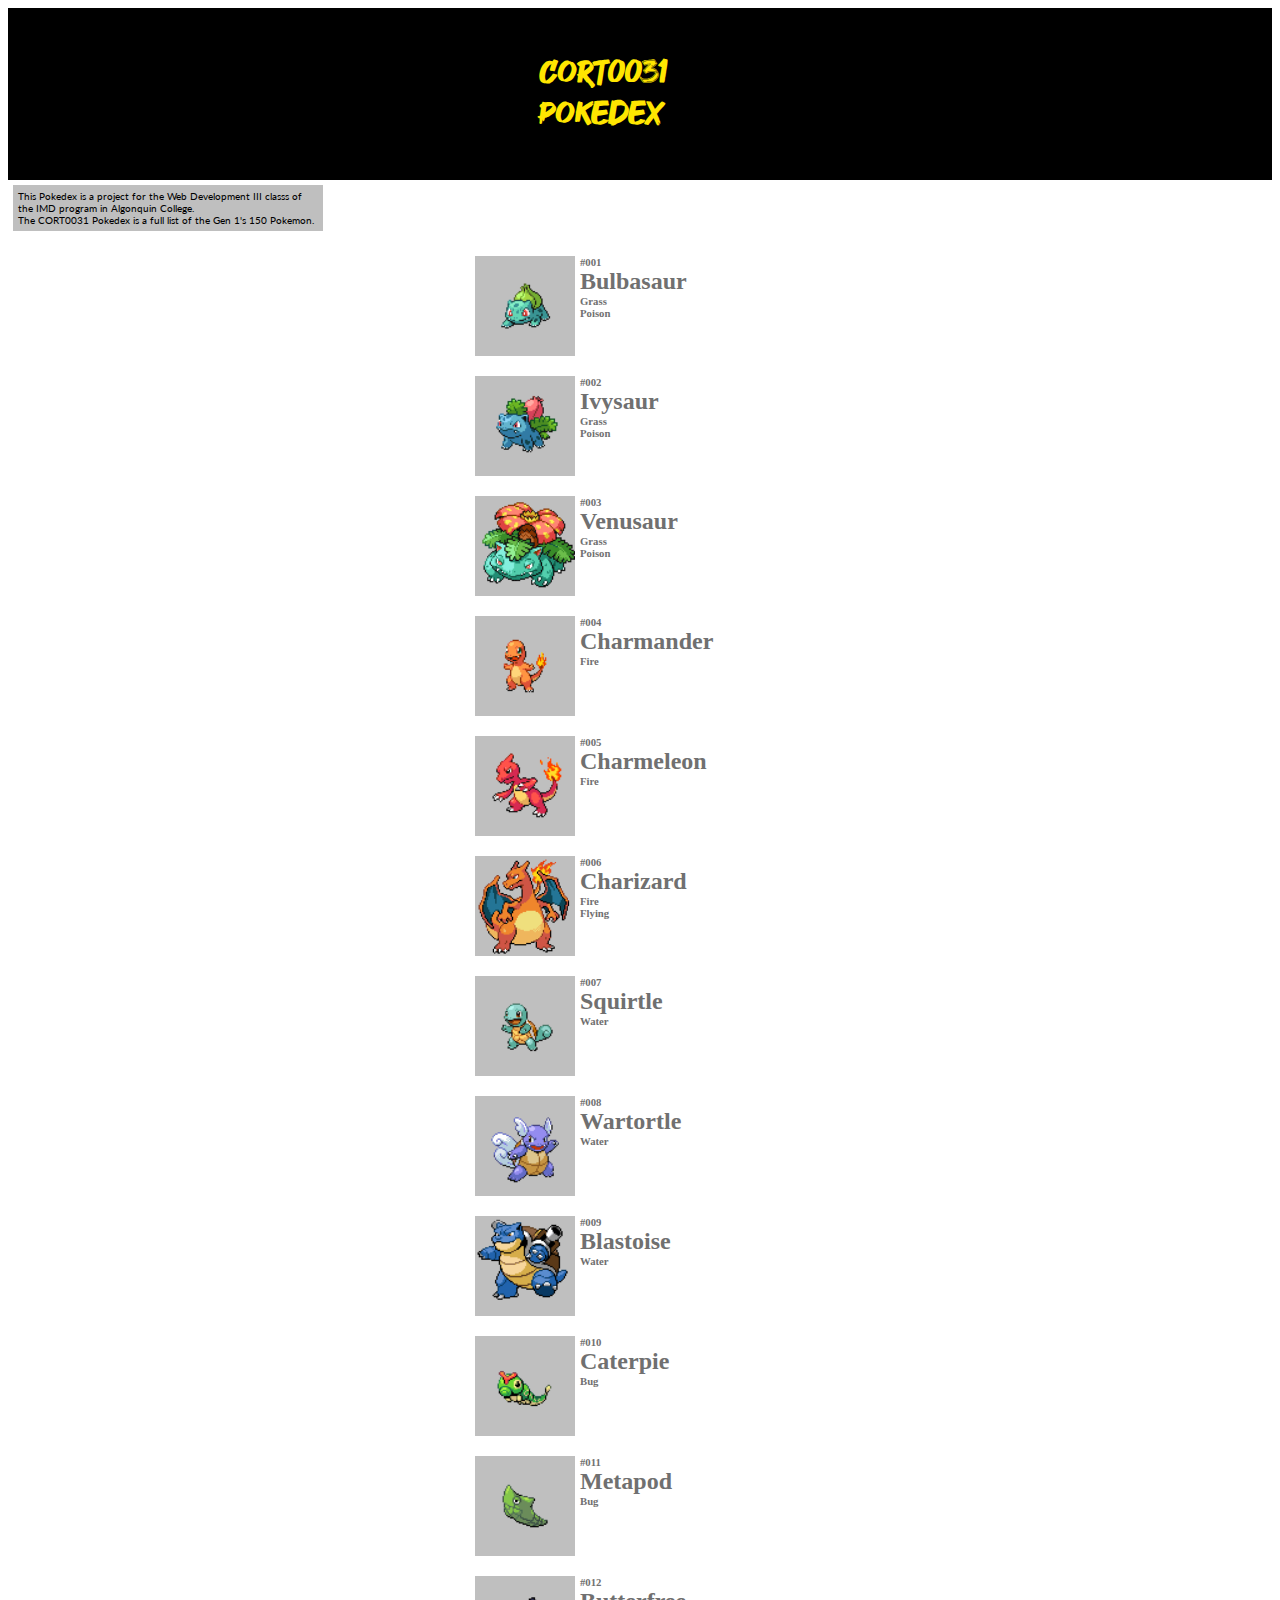
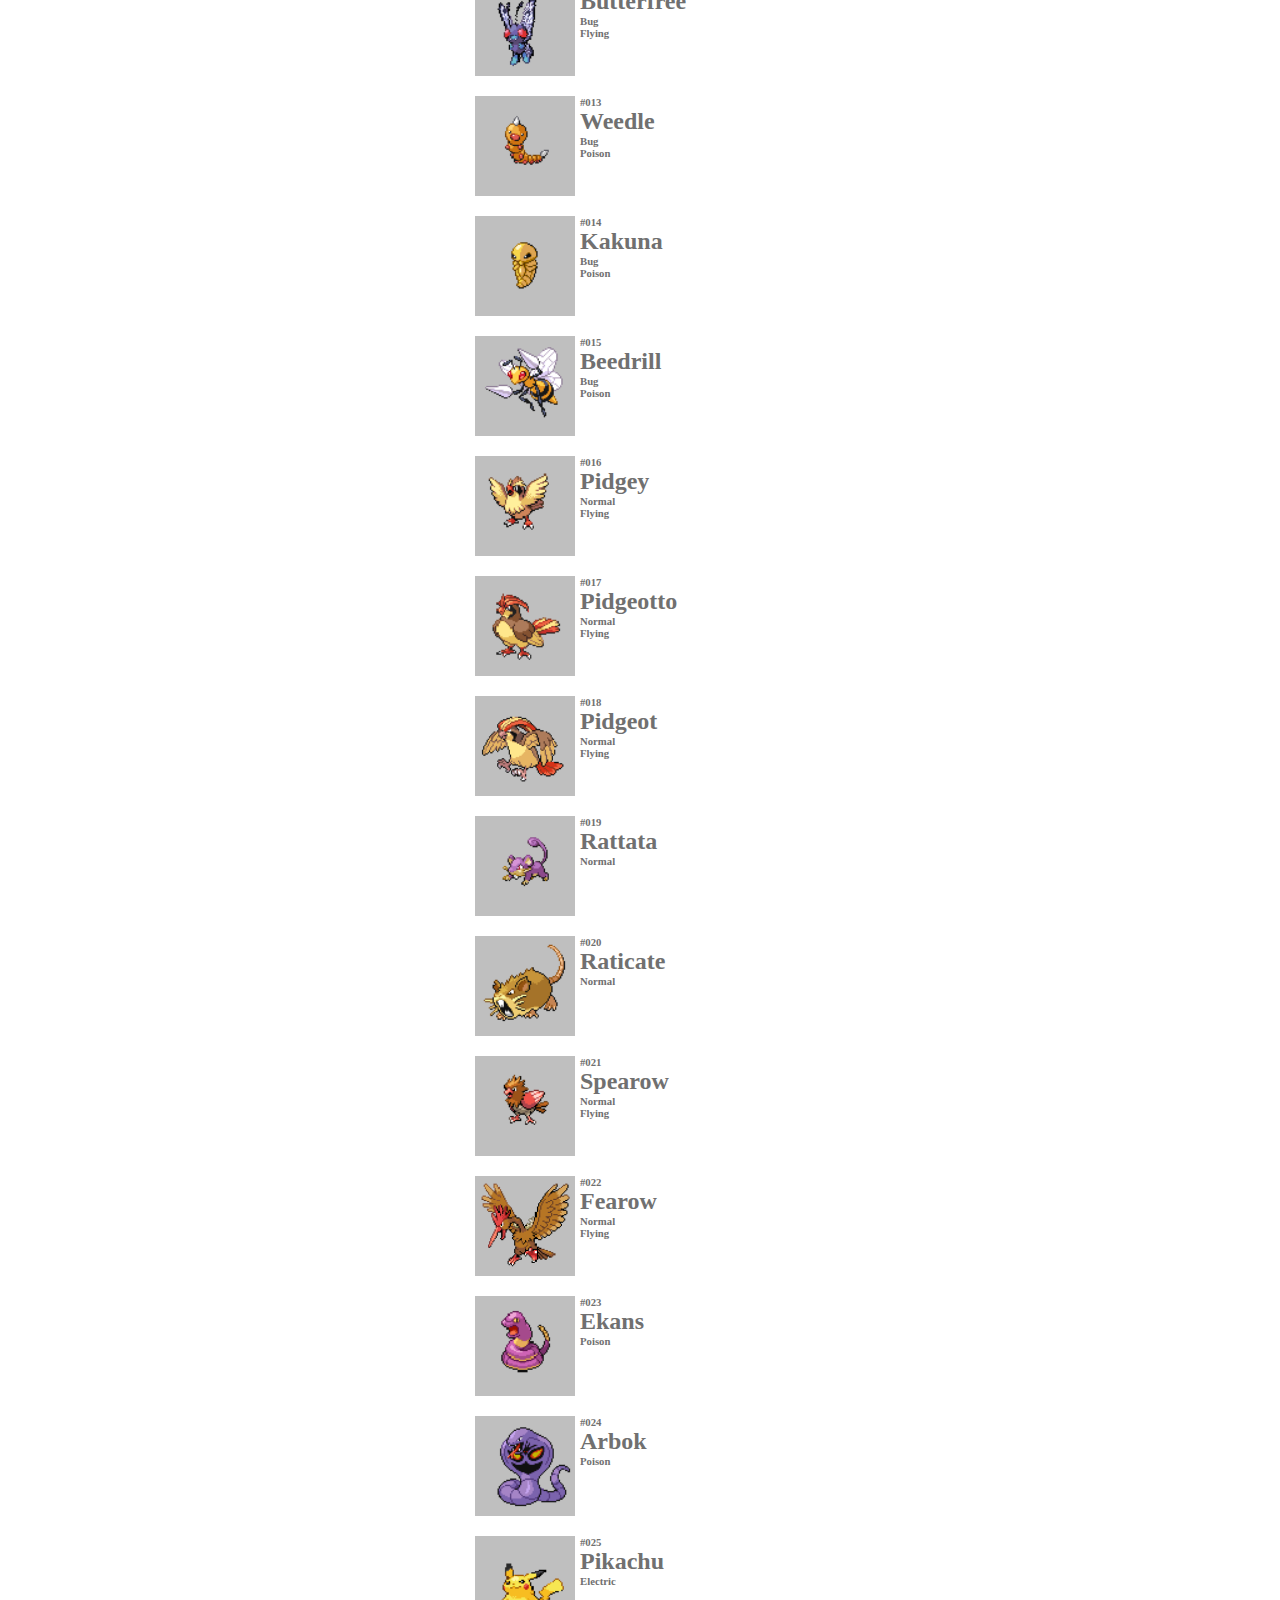
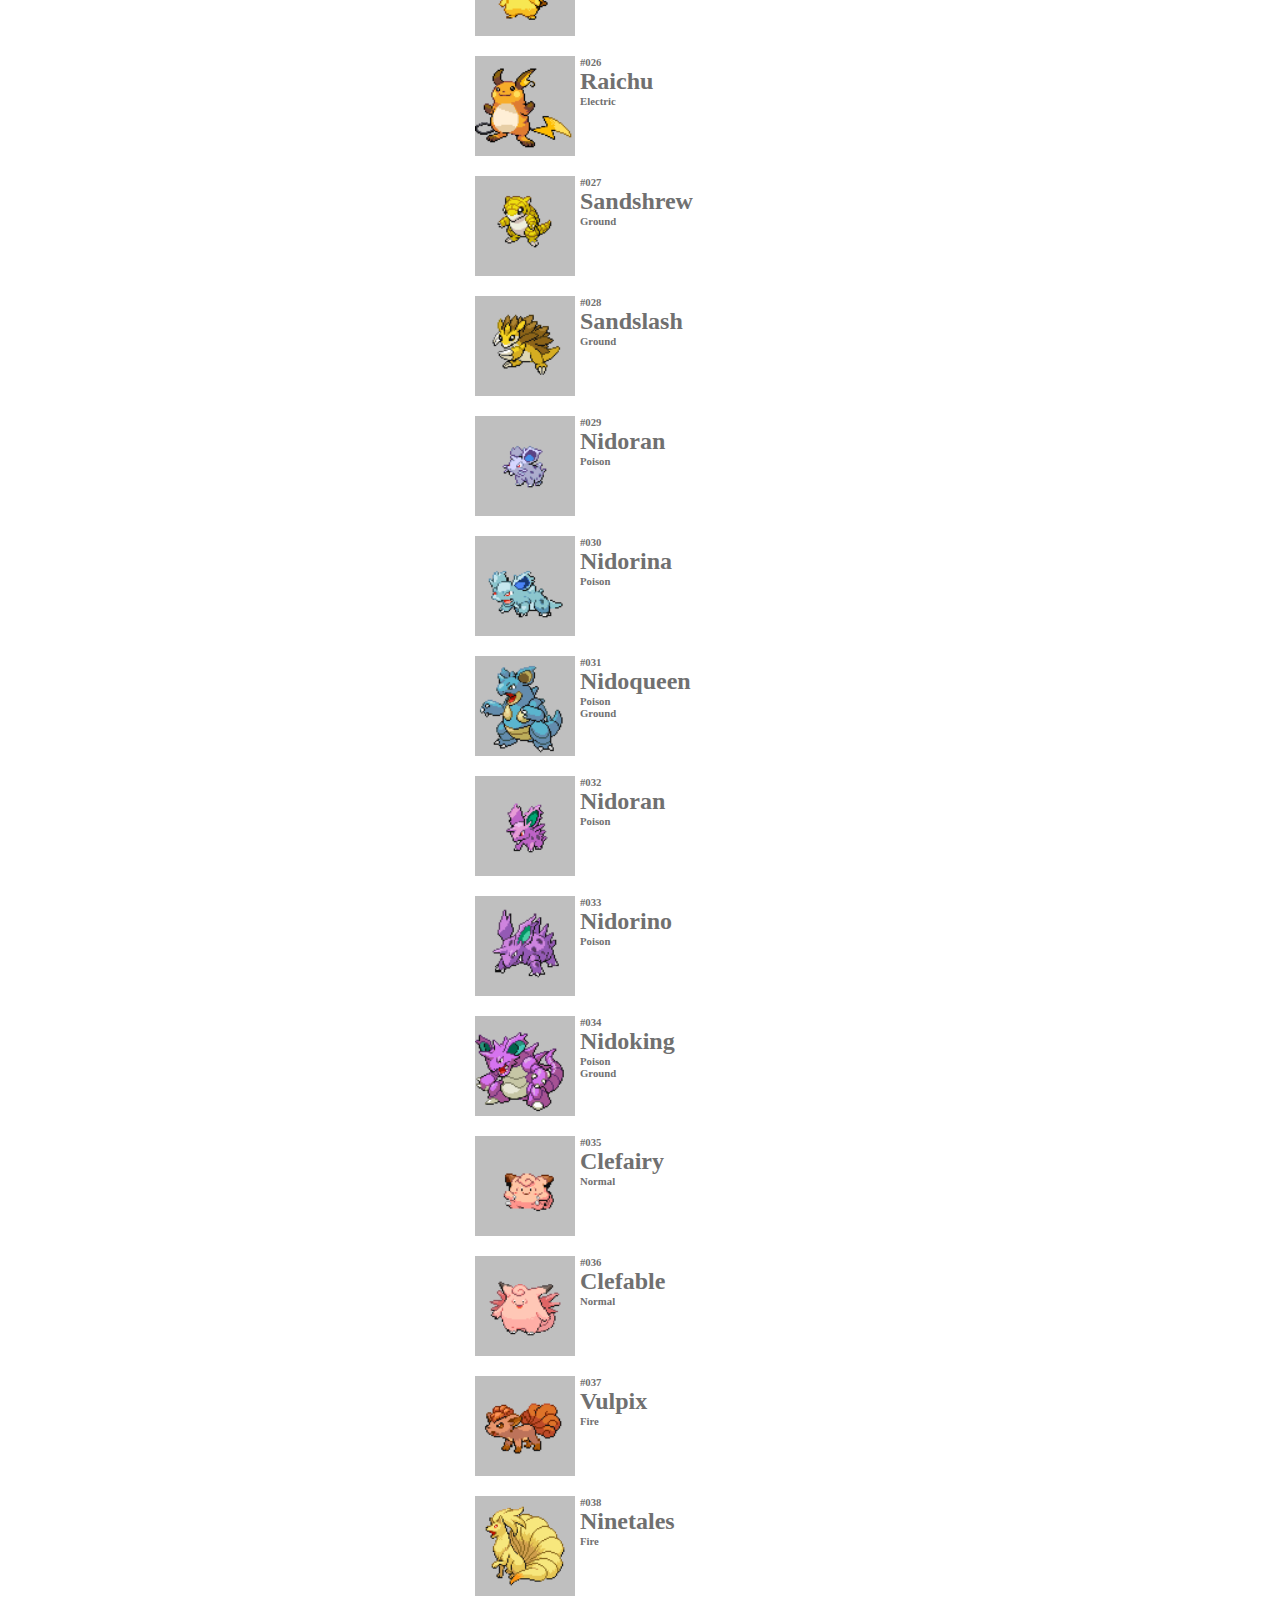
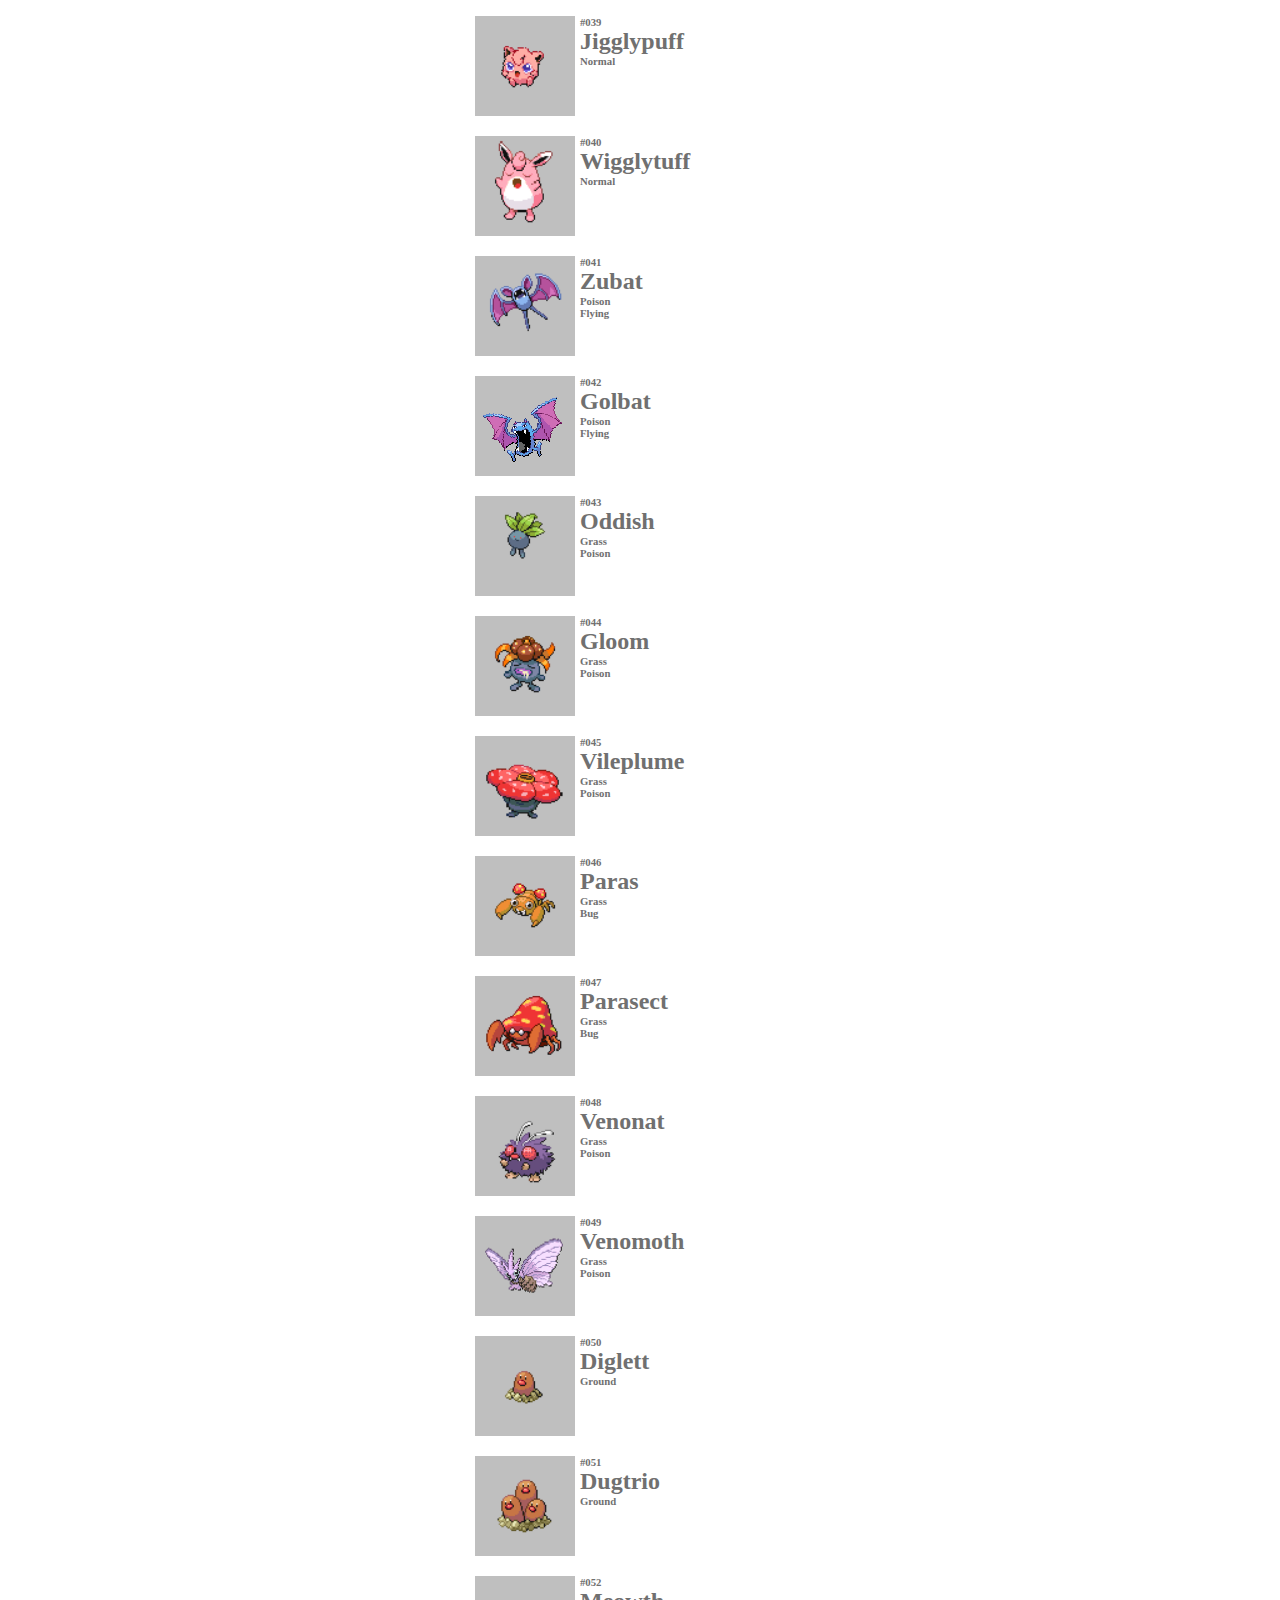
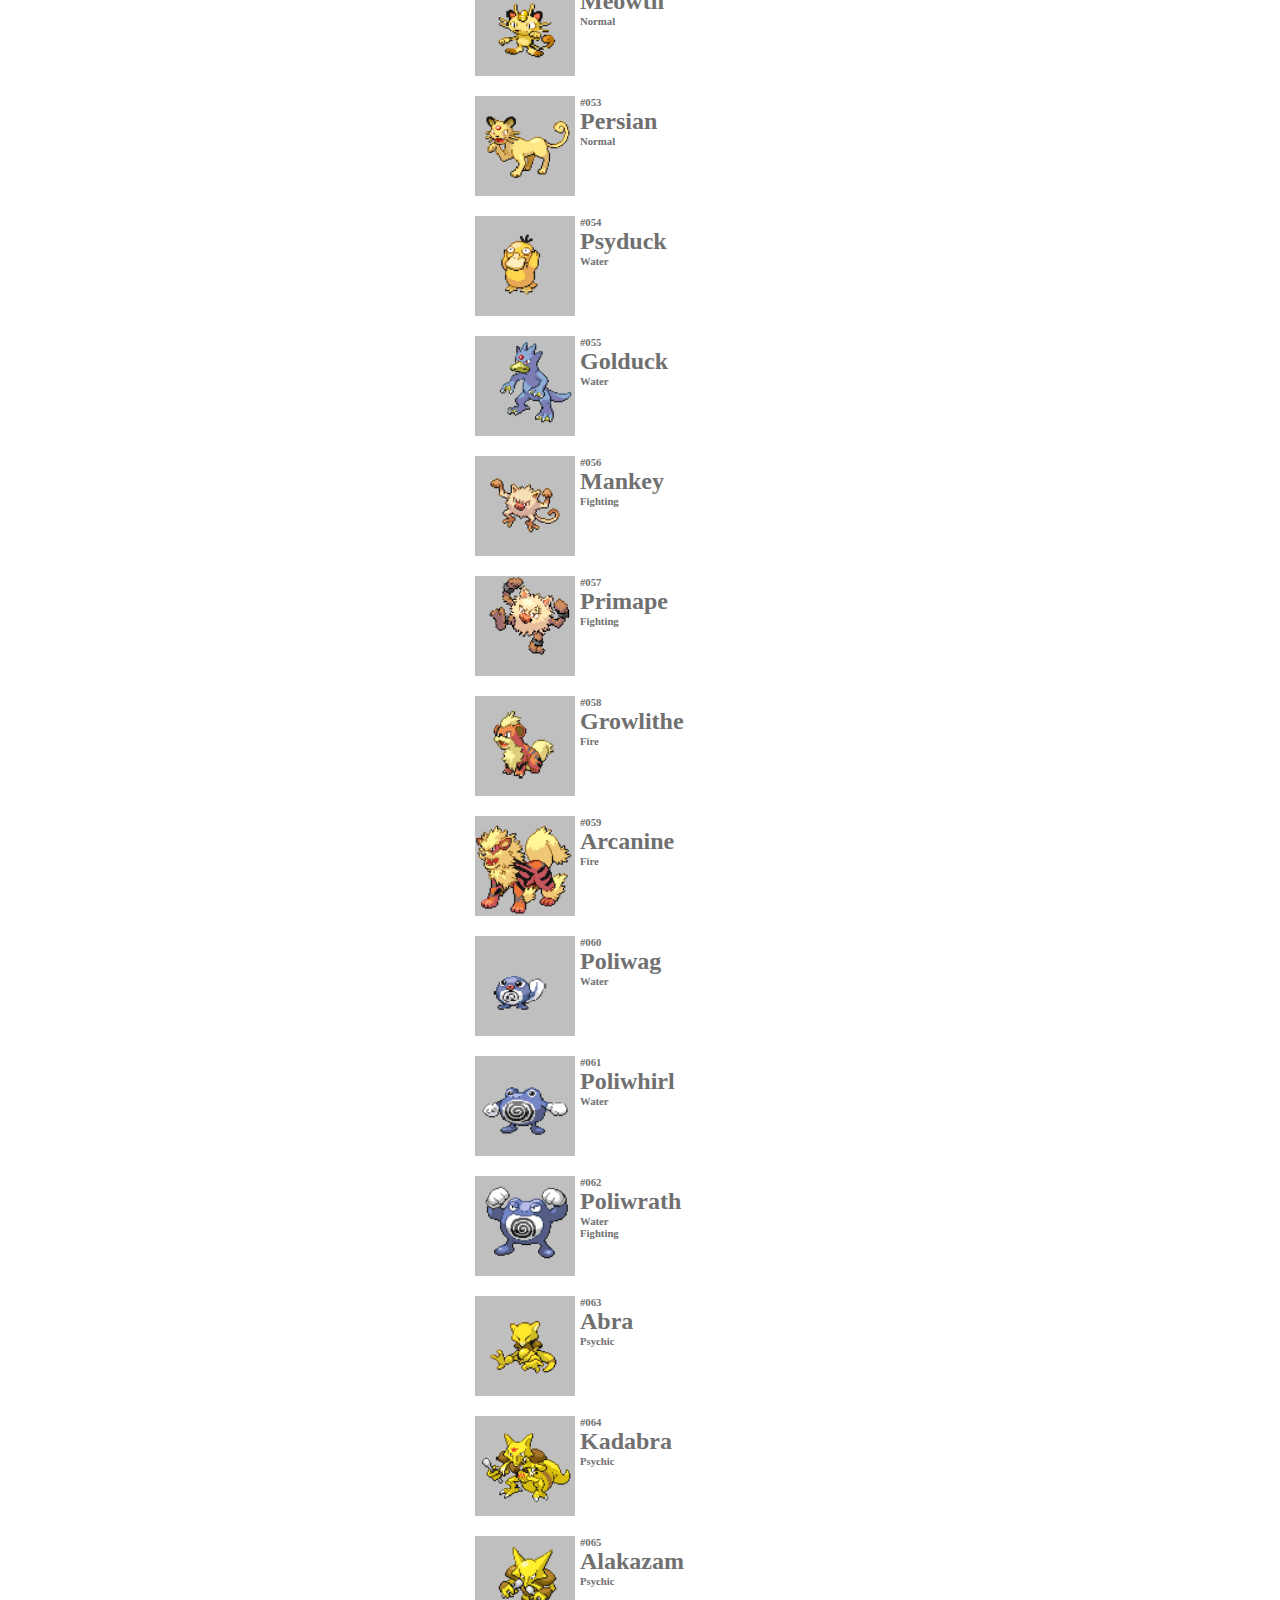
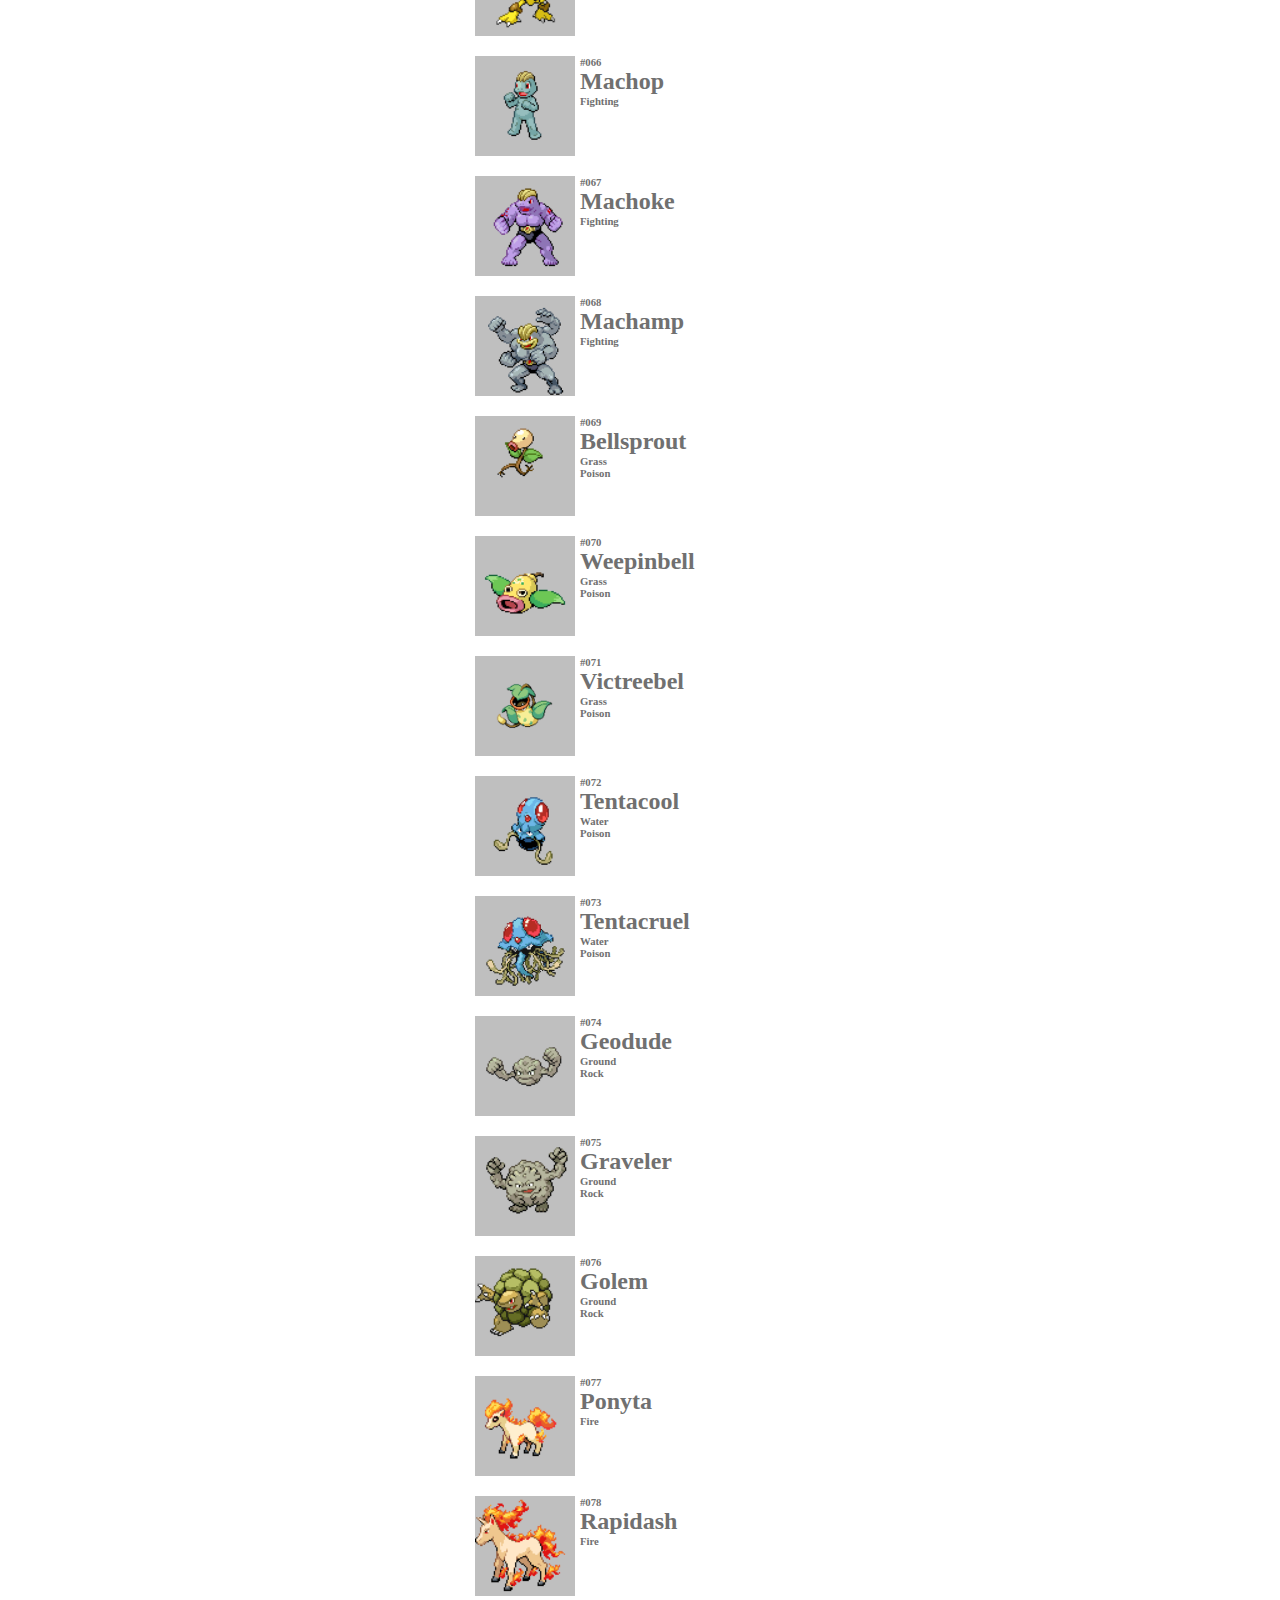
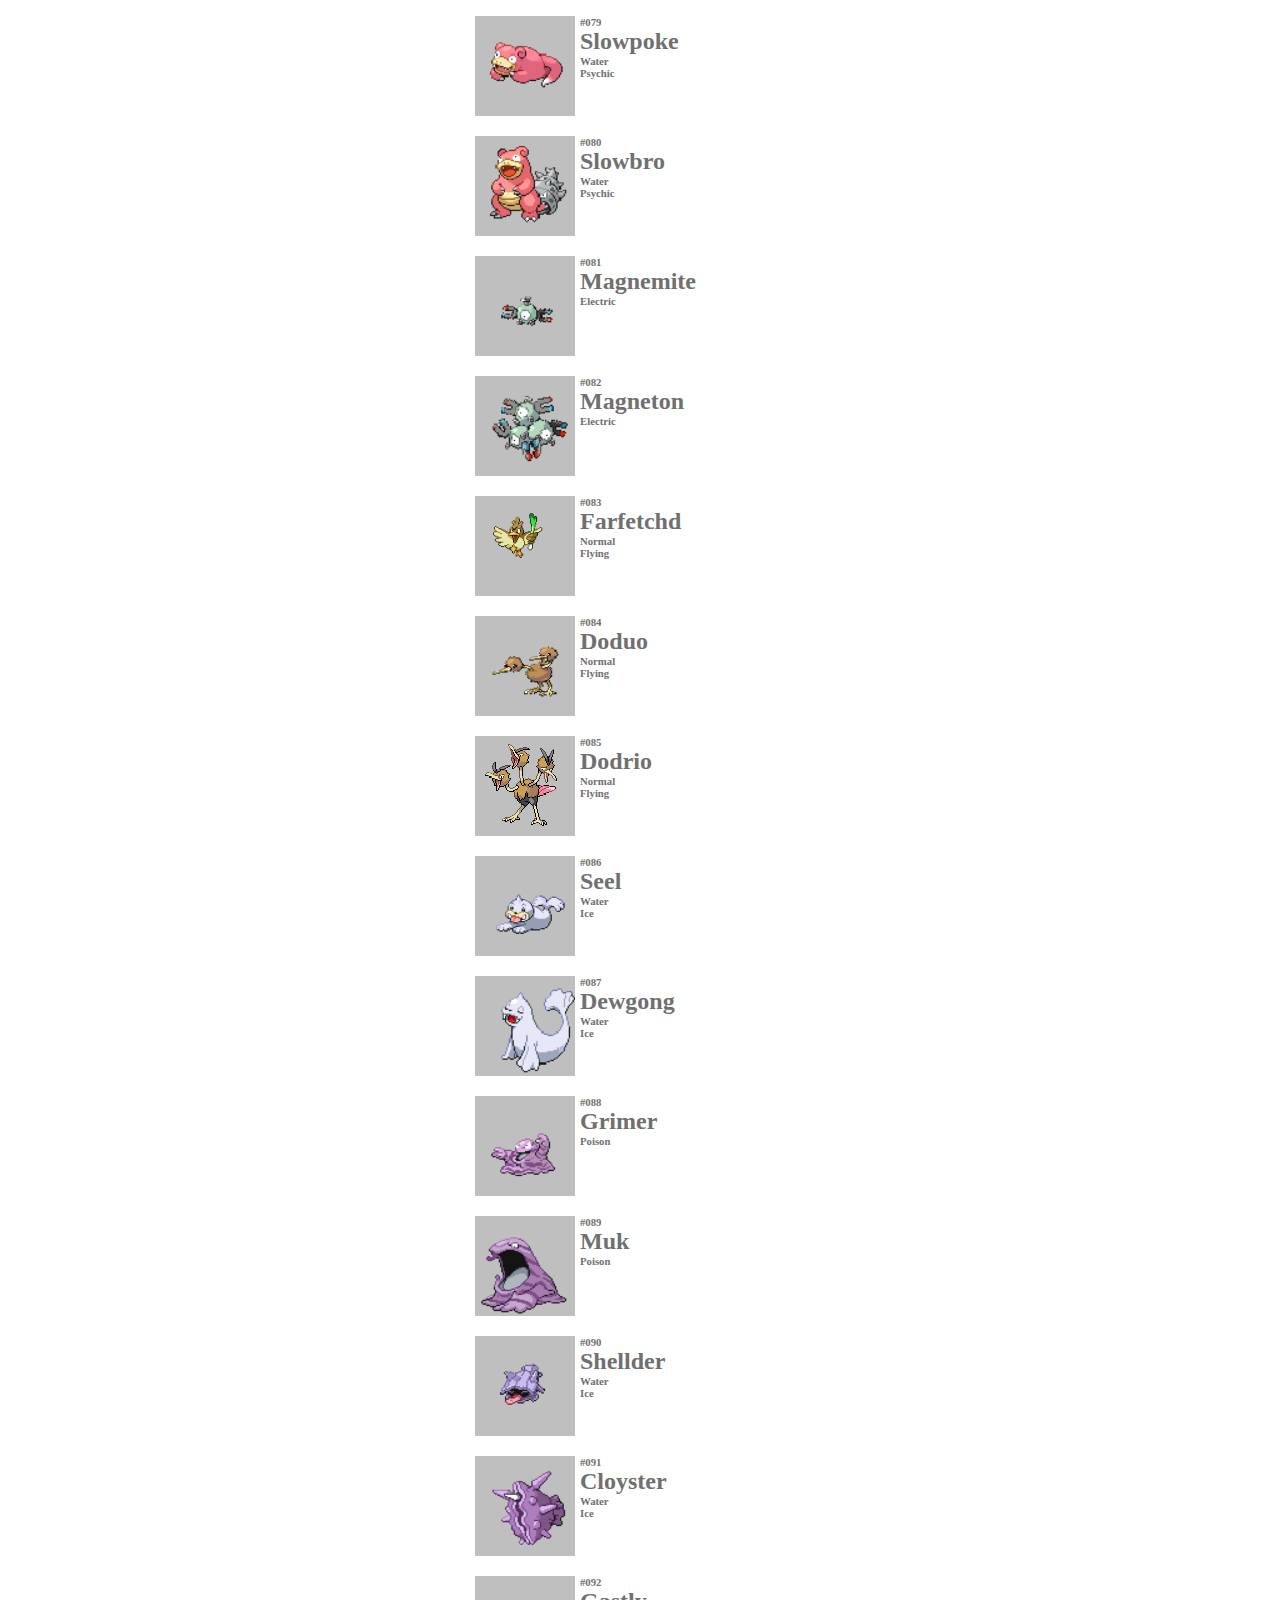
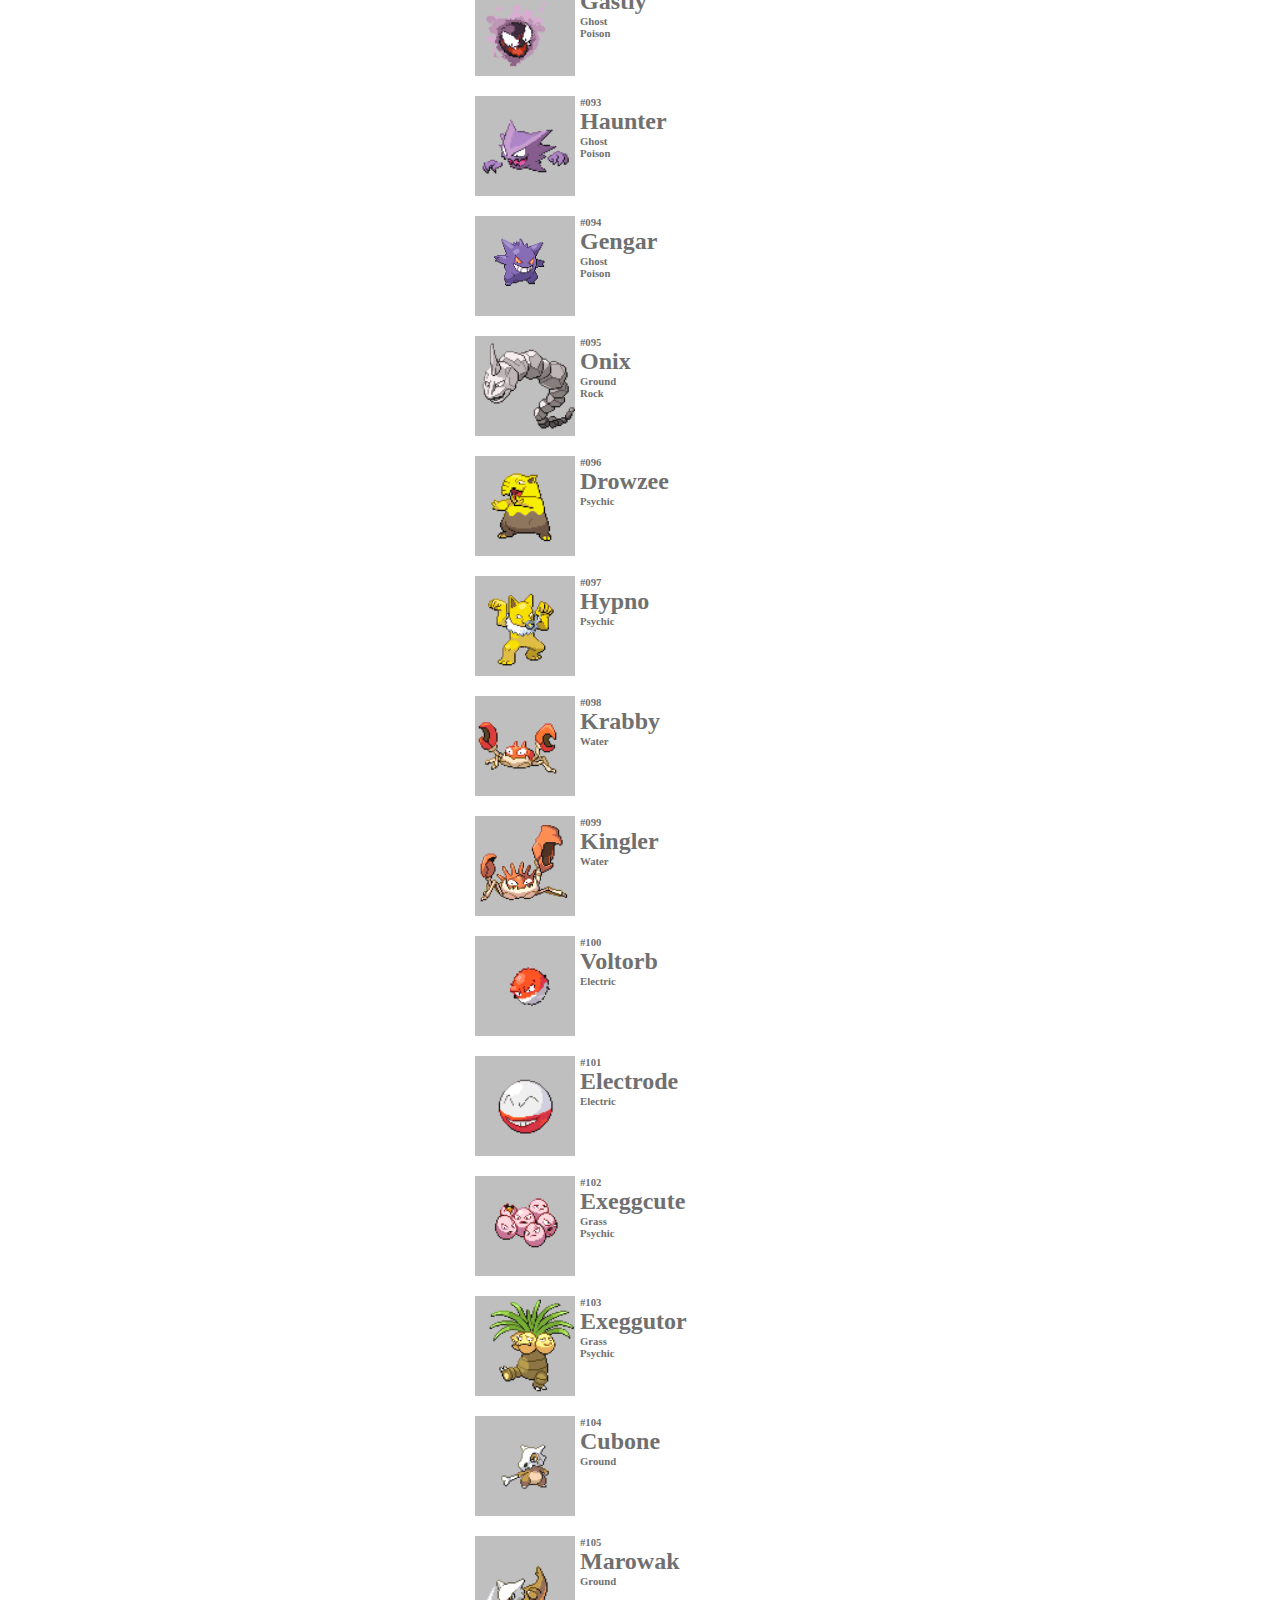
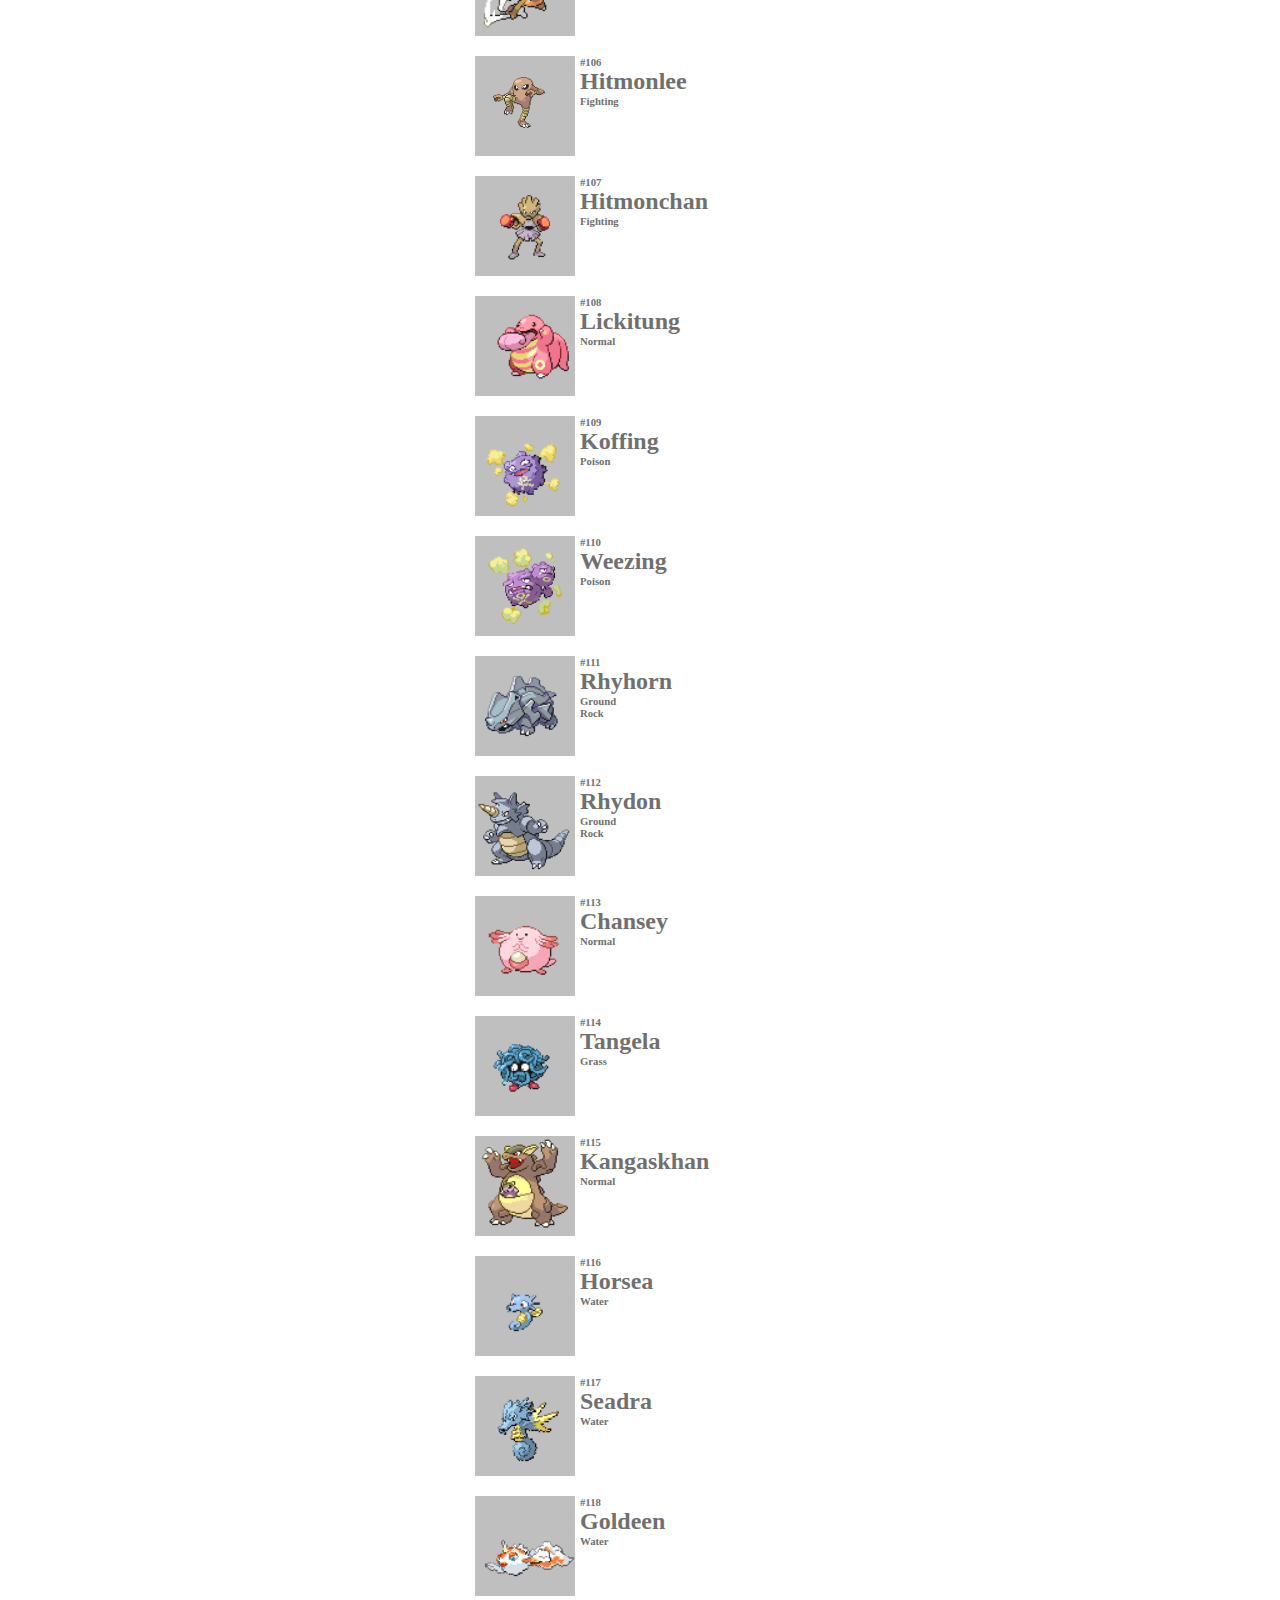
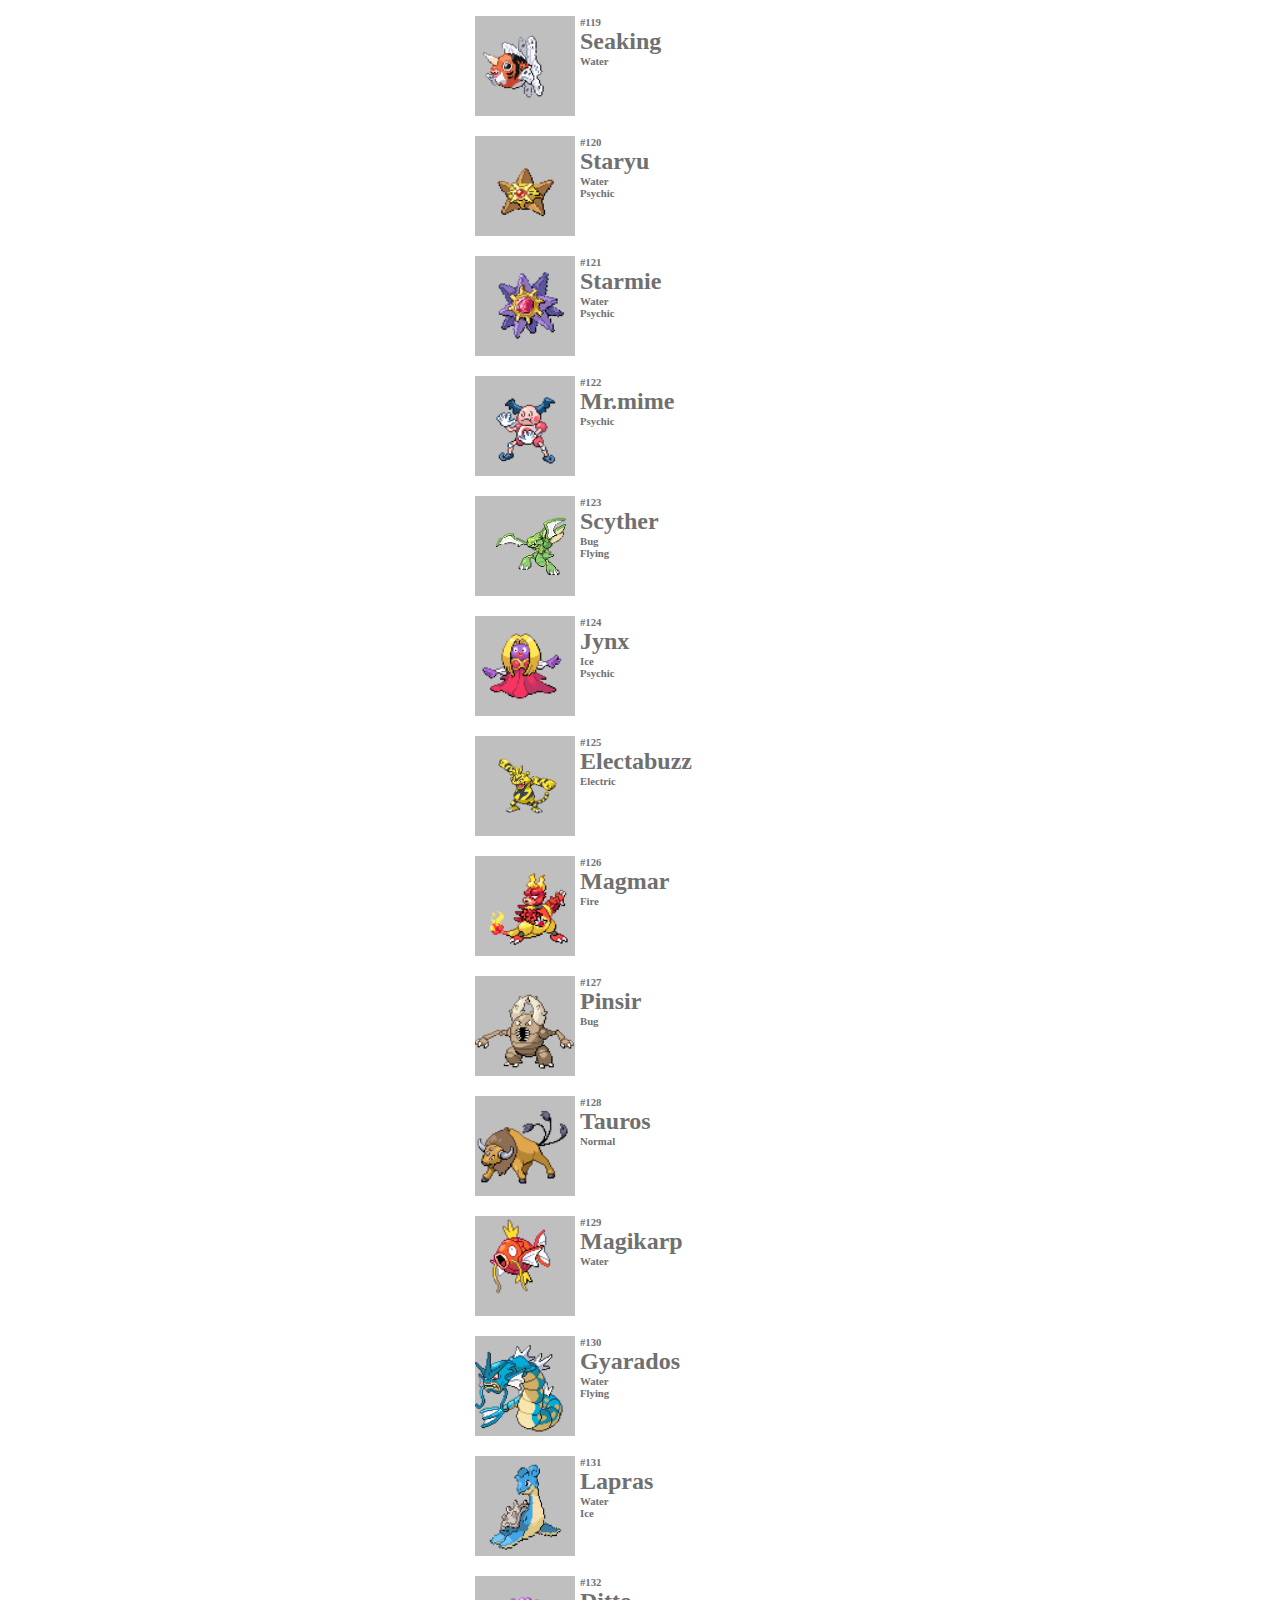
==== index.html @ 5df8dcc9 "adds images, styling and loops" ====
<!DOCTYPE html>
<html lang="en">
<head>
    <meta charset="utf-8">
    <meta name="viewport" content="width=device-width, initial-scale=1">
    <meta http-equiv="X-UA-Compatible" content="IE=edge">
    <meta name="viewport" content="width=device-width, initial-scale=1.0">
    <link rel="stylesheet" href="css/styles.css">
    <link href="https://cdn.jsdelivr.net/npm/bootstrap@5.1.3/dist/css/bootstrap.min.css" rel="stylesheet" integrity="sha384-1BmE4kWBq78iYhFldvKuhfTAU6auU8tT94WrHftjDbrCEXSU1oBoqyl2QvZ6jIW3" crossorigin="anonymous">
    <link rel="preconnect" href="https://fonts.googleapis.com">
    <link rel="preconnect" href="https://fonts.gstatic.com" crossorigin>
    <link href="https://fonts.googleapis.com/css2?family=Lato:ital,wght@0,300;0,400;0,900;1,900&display=swap" rel="stylesheet">
    <title>MTM6302 CAPSTONE PROJECT</title>
</head>
<body>
    <nav>
        <h1 class="text-center banner-text display-3">CORT0031 POKEDEX</h1>
    </nav>

    <p class="project-info">This Pokedex is a project for the Web Development III classs of the IMD program in Algonquin College.<br>The CORT0031 Pokedex is a full list of the Gen 1's 150 Pokemon.</p>

    <div id="pokemon-container">
        <div class="image-container">
            <a href="pokemon-page.html"><img src="pokedex/sprites-only/0001 sp.png" alt="bulbasaur"></a>
        </div>
        <div class="info-container">
            <h6>#001</h6>
            <a href="pokemon-page.html"><h2>Bulbasaur</h2></a>
            <h6 class="type-1">Grass</h6>
            <h6 class="type-2">Poison</h6>
        </div>
    </div>

    <div class="container text-center py-3">
        <div class="row">
            <div class="col align-self-center">
                <button type="button" class="btn btn-dark">Load more Pokemon</button>
            </div>
        </div>
    </div>
    
    <footer class="py-5 text-center">All content & design, copyright CORT0031 Pokedex, 2023. Pokemon images and names, copyright 1995-2023 Nintendo/Gamefreak.</footer>
    <script src="https://cdn.jsdelivr.net/npm/@popperjs/core@2.10.2/dist/umd/popper.min.js" integrity="sha384-7+zCNj/IqJ95wo16oMtfsKbZ9ccEh31eOz1HGyDuCQ6wgnyJNSYdrPa03rtR1zdB" crossorigin="anonymous"></script>
    <script src="https://cdn.jsdelivr.net/npm/bootstrap@5.1.3/dist/js/bootstrap.min.js" integrity="sha384-QJHtvGhmr9XOIpI6YVutG+2QOK9T+ZnN4kzFN1RtK3zEFEIsxhlmWl5/YESvpZ13" crossorigin="anonymous"></script>
    <script src="script.js"></script>
    
</body>
</html>
---- css/styles.css ----
@font-face {
    font-family: 'goodbrush';
    src: url(fonts/goodbrush.ttf);
}
nav{
    background-color: black;
}

h1{
    font-family: goodbrush;
    color: #FFE600;
    background-color: black;
    padding-top: 45px;
    padding-bottom: 45px;
    margin-bottom: 0px;
    max-width: 200px;
    margin: auto;
}

.project-info {
    background-color: #BFBFBF;
    font-size: 10px;
    font-family: 'Lato', sans-serif;
    padding: 5px;
    margin: 5px;
    max-width: 300px;
}

#pokemon-container{
    padding: 10px;
    margin: auto;
    display: flex;
    flex-wrap: wrap;
    width: 350px;
    color: #707070;
}

a:link {
    text-decoration: none;
    color: #707070;

}
a:visited {
    text-decoration: none;
    color: #707070;
    
}

#pokemon-container h2,h6{
    padding: 0px;
    margin: 0px;
    margin-bottom: 0;
    padding-left: 5px;
}

.image-container {
    background-color: #BFBFBF;
    width: 100px;
    height: 100px;
}
.image-container img {
    height: 100px;
    width: 100px;
}

/* pokedex entry styles */

.pokemon-id{
    margin: auto;
    text-align: center;
}
.artwork{
    background-color: #BFBFBF;
    width: 300px;
    height: 300px;

}
.artwork img {
    width: 300px;
}

.catch {
    margin: auto;
    max-width: 150px;
    padding-top: 15px;
    padding-bottom: 15px;
}

.types-entry{
    padding-top: 10px;
    padding-bottom: 10px;
    margin: auto;
    max-width: 170px;
}

.species{
    background-color: #BFBFBF;
    padding-top: 10px;
    padding-bottom: 10px;
    margin: auto;
    max-width: 300px;
}

.species h3{
    color: white;
}

.stats{
    background-color: #BFBFBF;
    margin: auto;
    max-width: 300px;
    padding-top: 15px;
    padding-bottom: 15px;
    margin-top: 15px;
    margin-bottom: 15px;
}

.stats h3{
    padding-left: 15px;

}

.stats img{
    margin: auto;
    max-width: 280px;
    padding-left: 15px;
}

.moves{
    background-color: #BFBFBF;
    margin: auto;
    max-width: 300px;
}

.moves h2{
    color: white;
    text-align: center;
    padding: 10px;
    padding-bottom: 0px;
}

.moves ul{
    list-style: none;
    text-align: center;
    padding: 10px;
    padding-bottom: 20px;
}

.moves li{
    padding: 3px;
}

.sprite {
    background-color: white;
    margin: auto;
    height: 120px;
    width: 120px;
}

.sprite img{
    margin: auto;
    padding-top: 15px;
    
}

.evolution-card{
    text-align: center;
    background-color: #BFBFBF;
    margin: 10px;
    padding-top: 20px;
    padding-bottom: 20px;
    color: white;
    margin-top: 20px;
}

footer {
    background-color: black;
    color: white;
    font-size: 11px;
    padding: 10px;
}
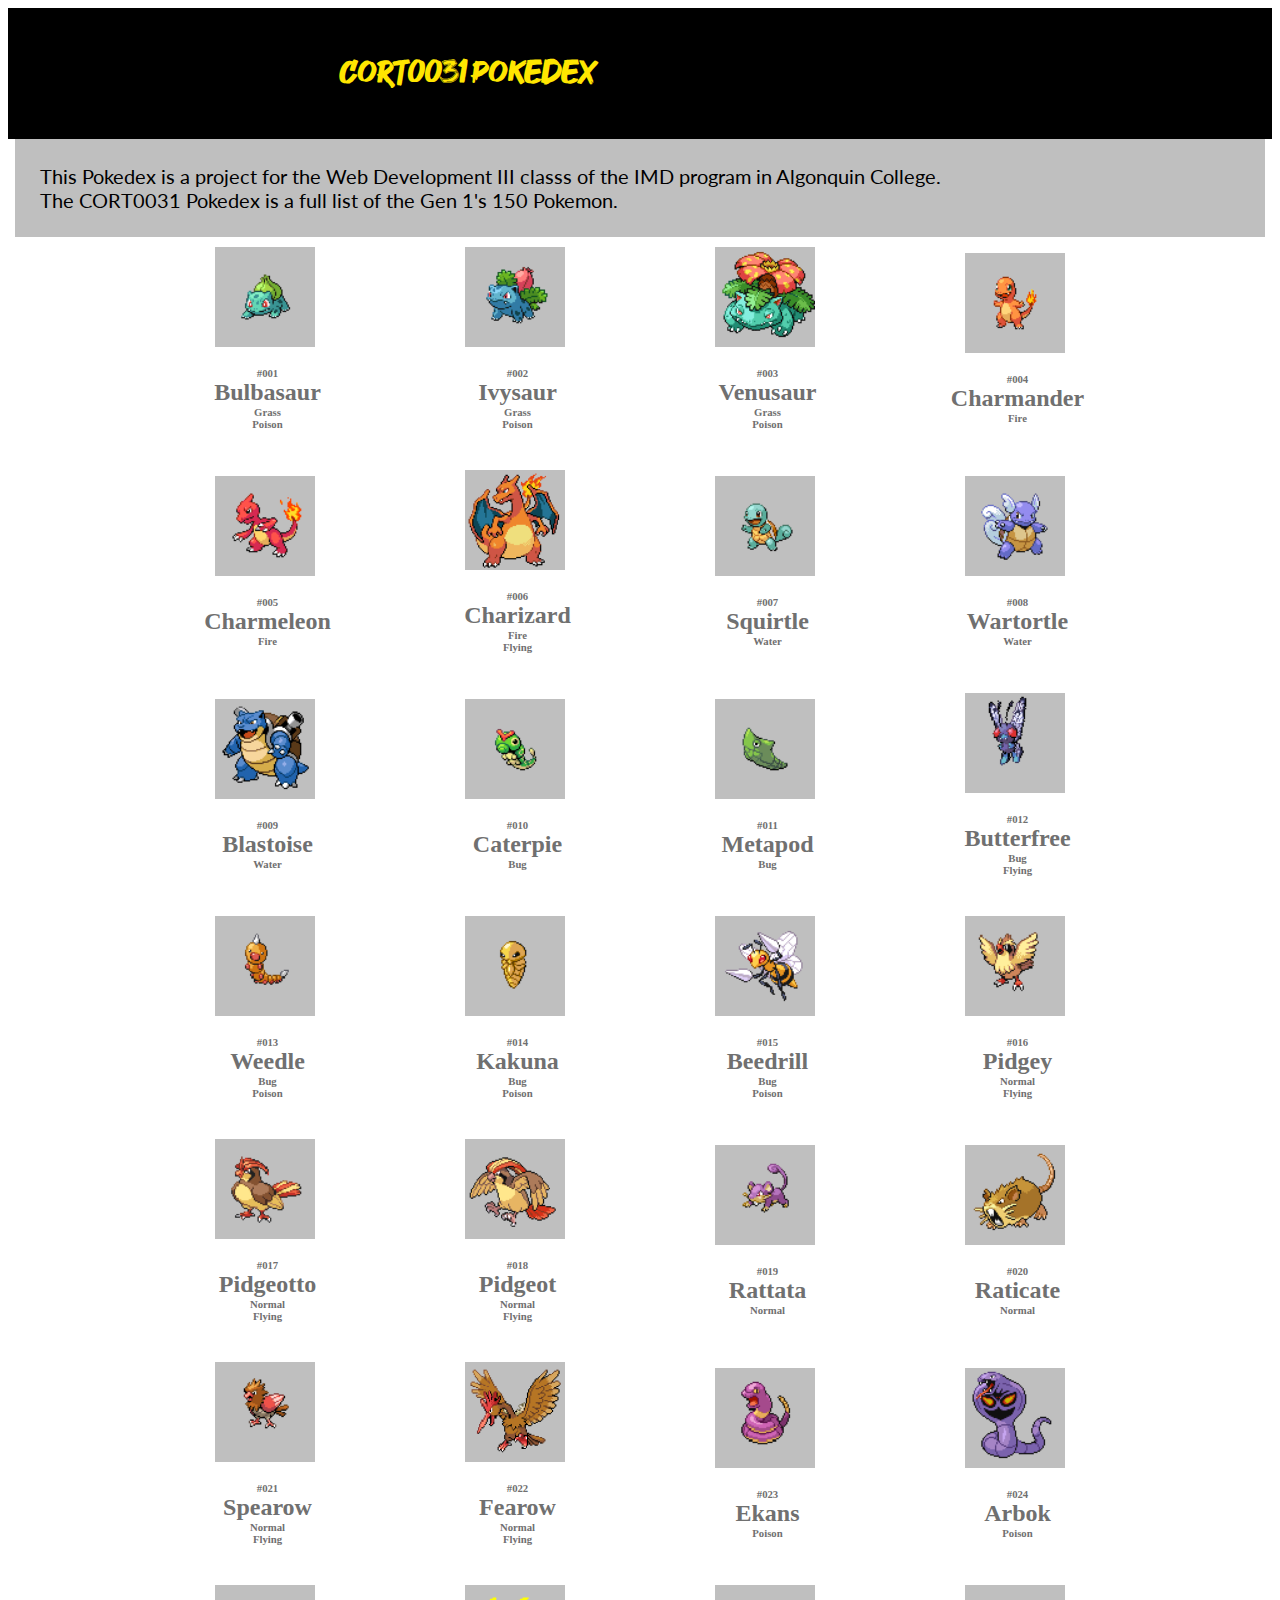
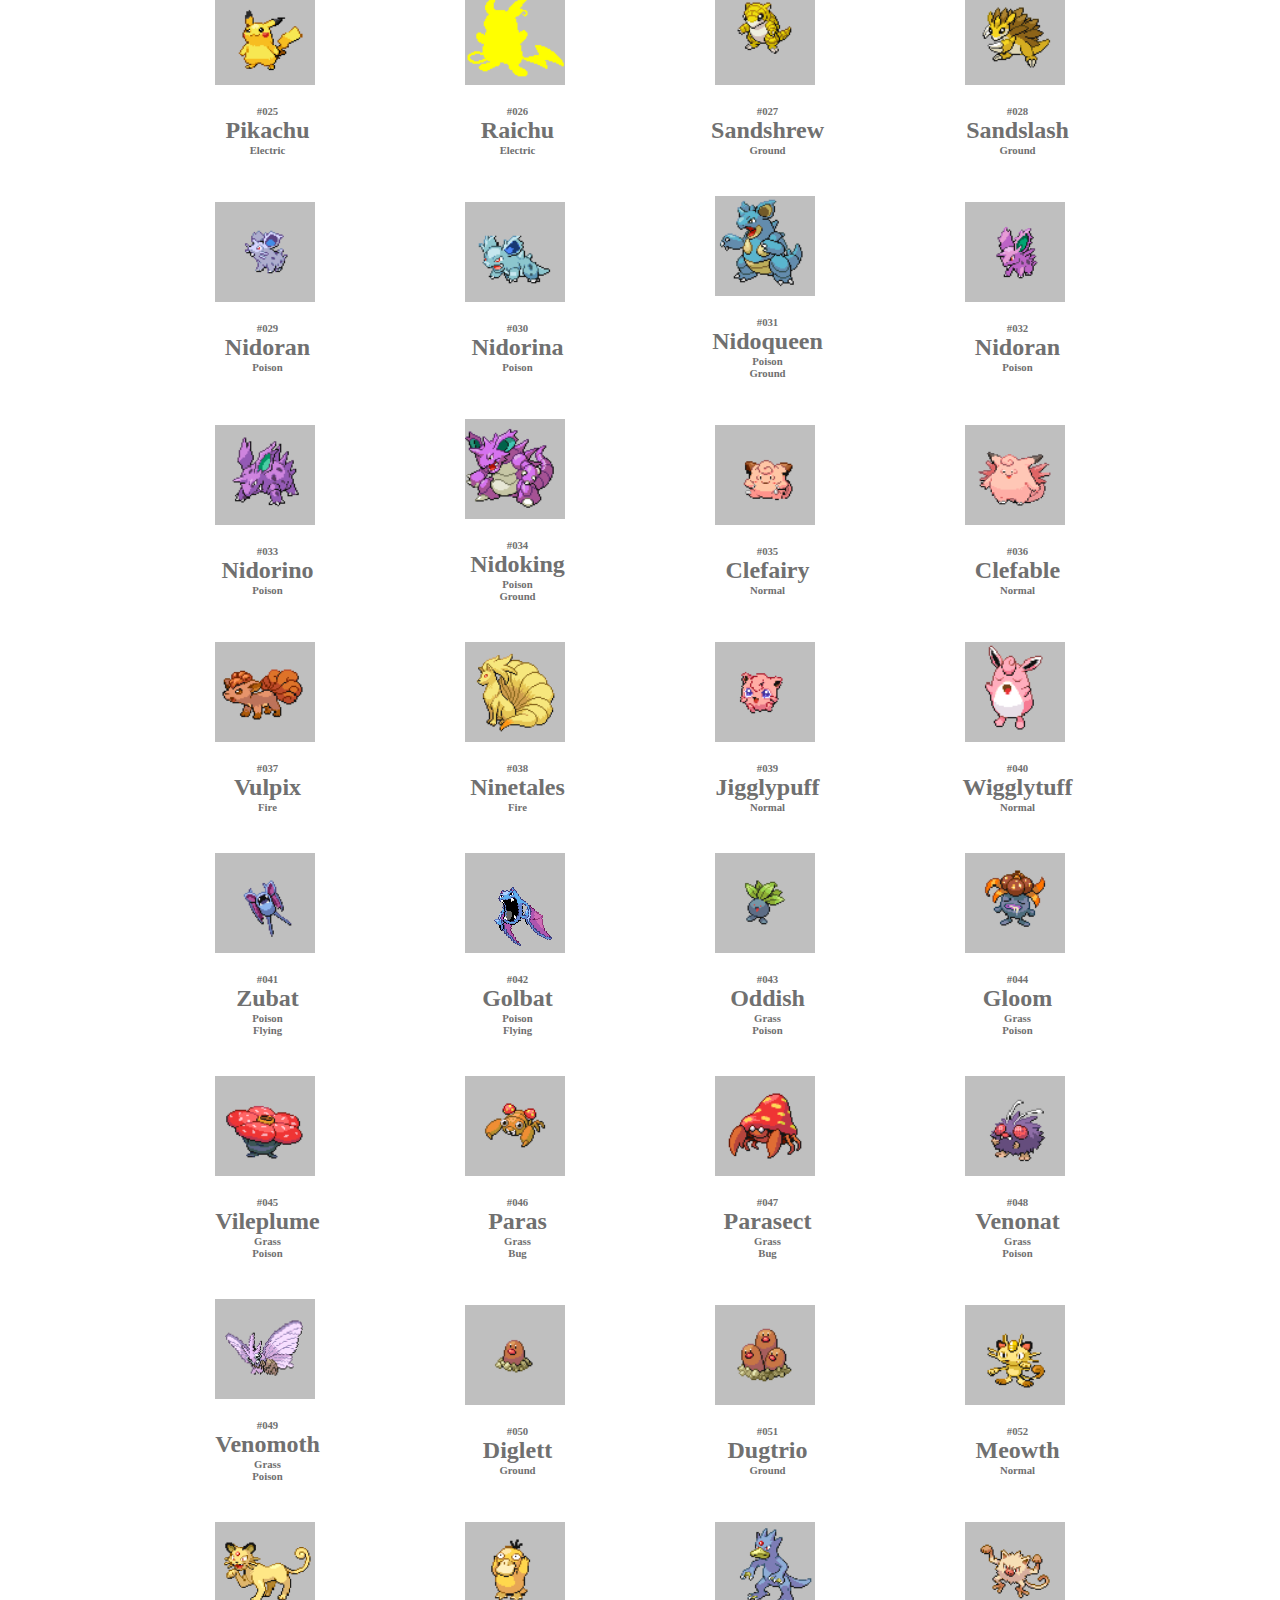
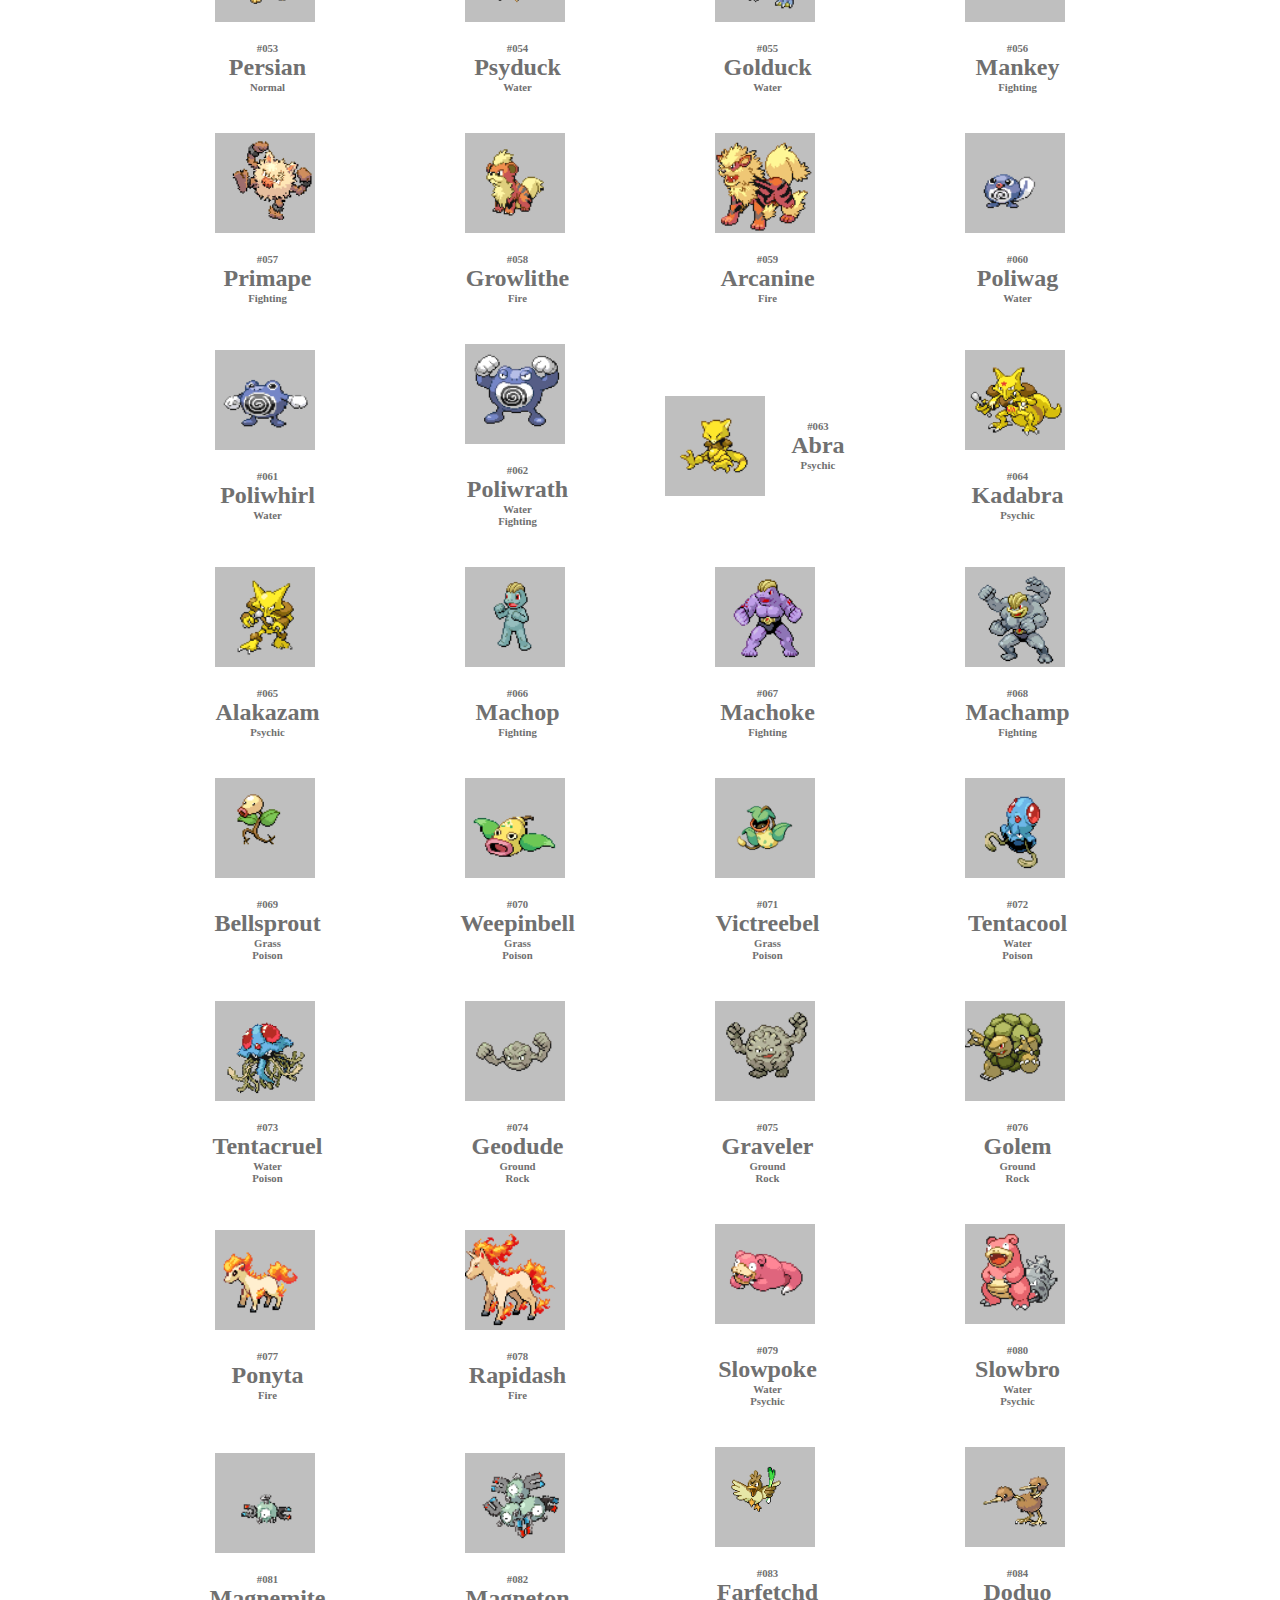
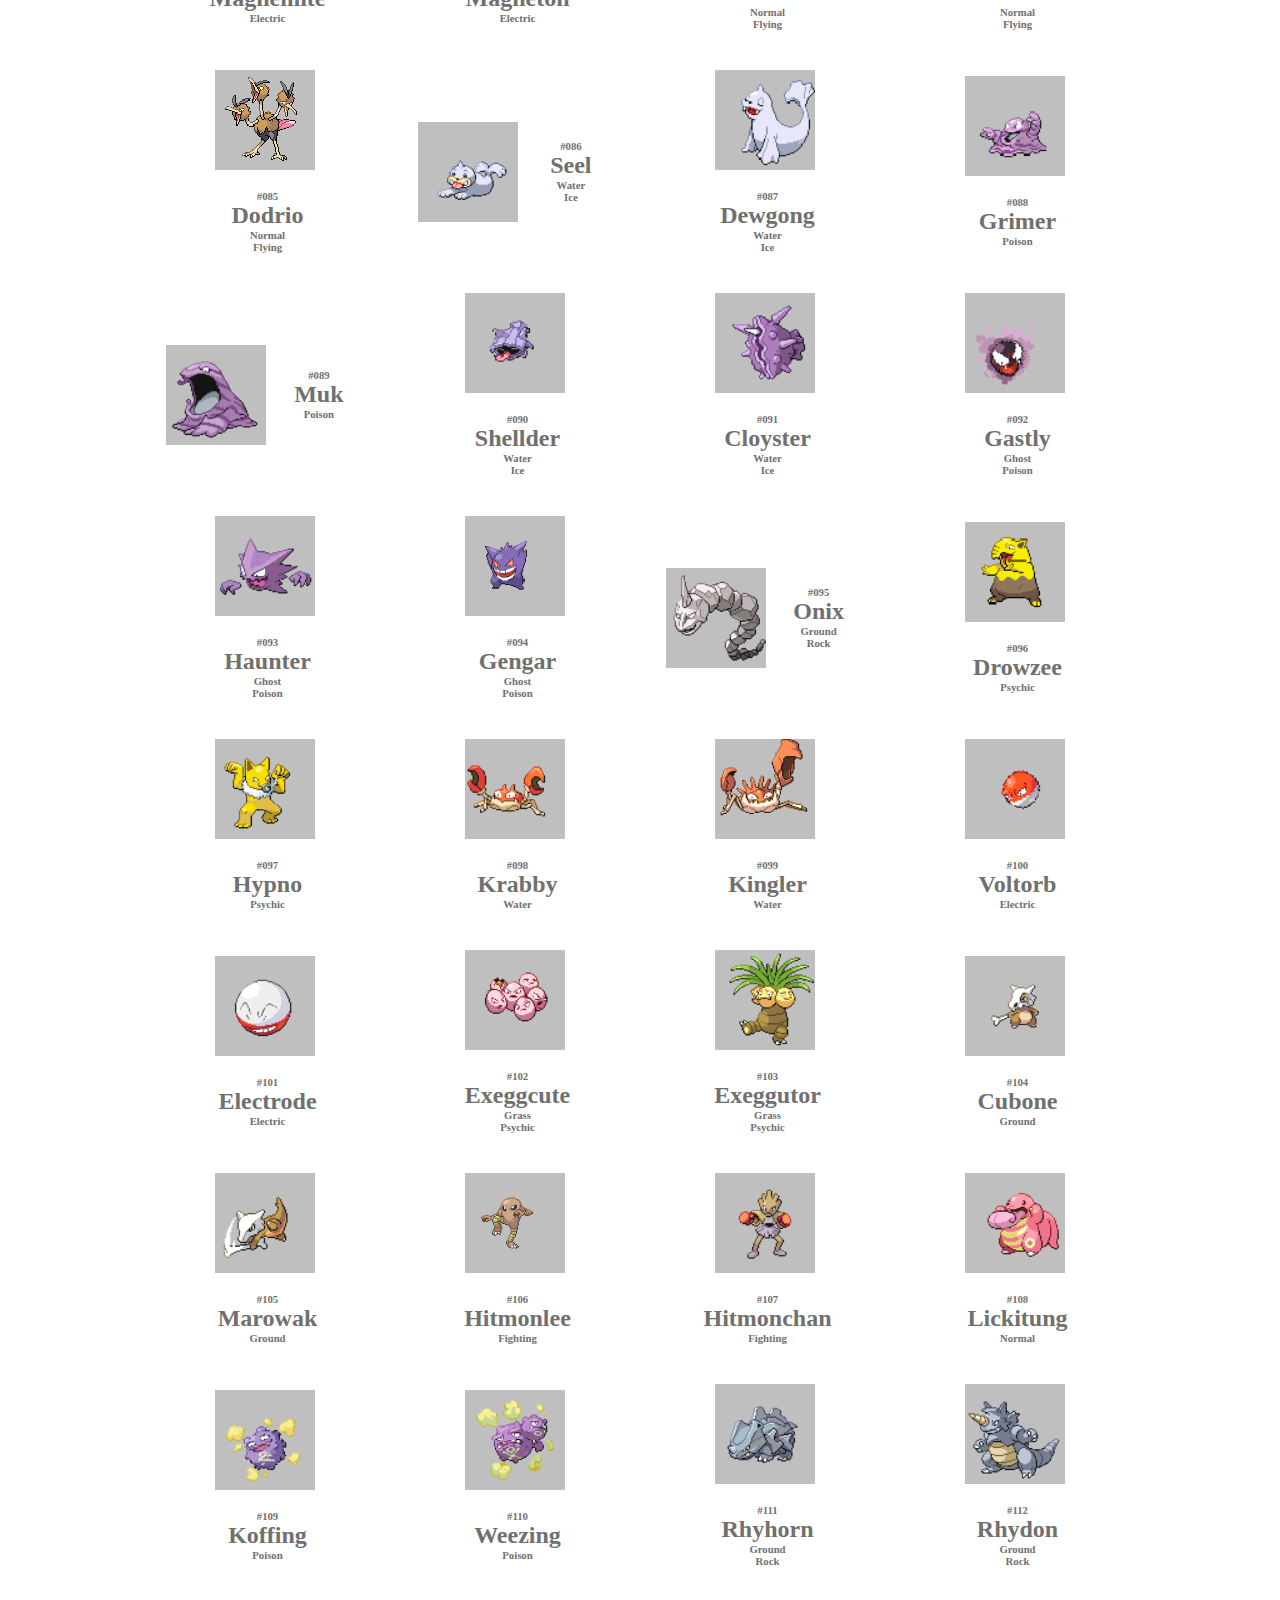
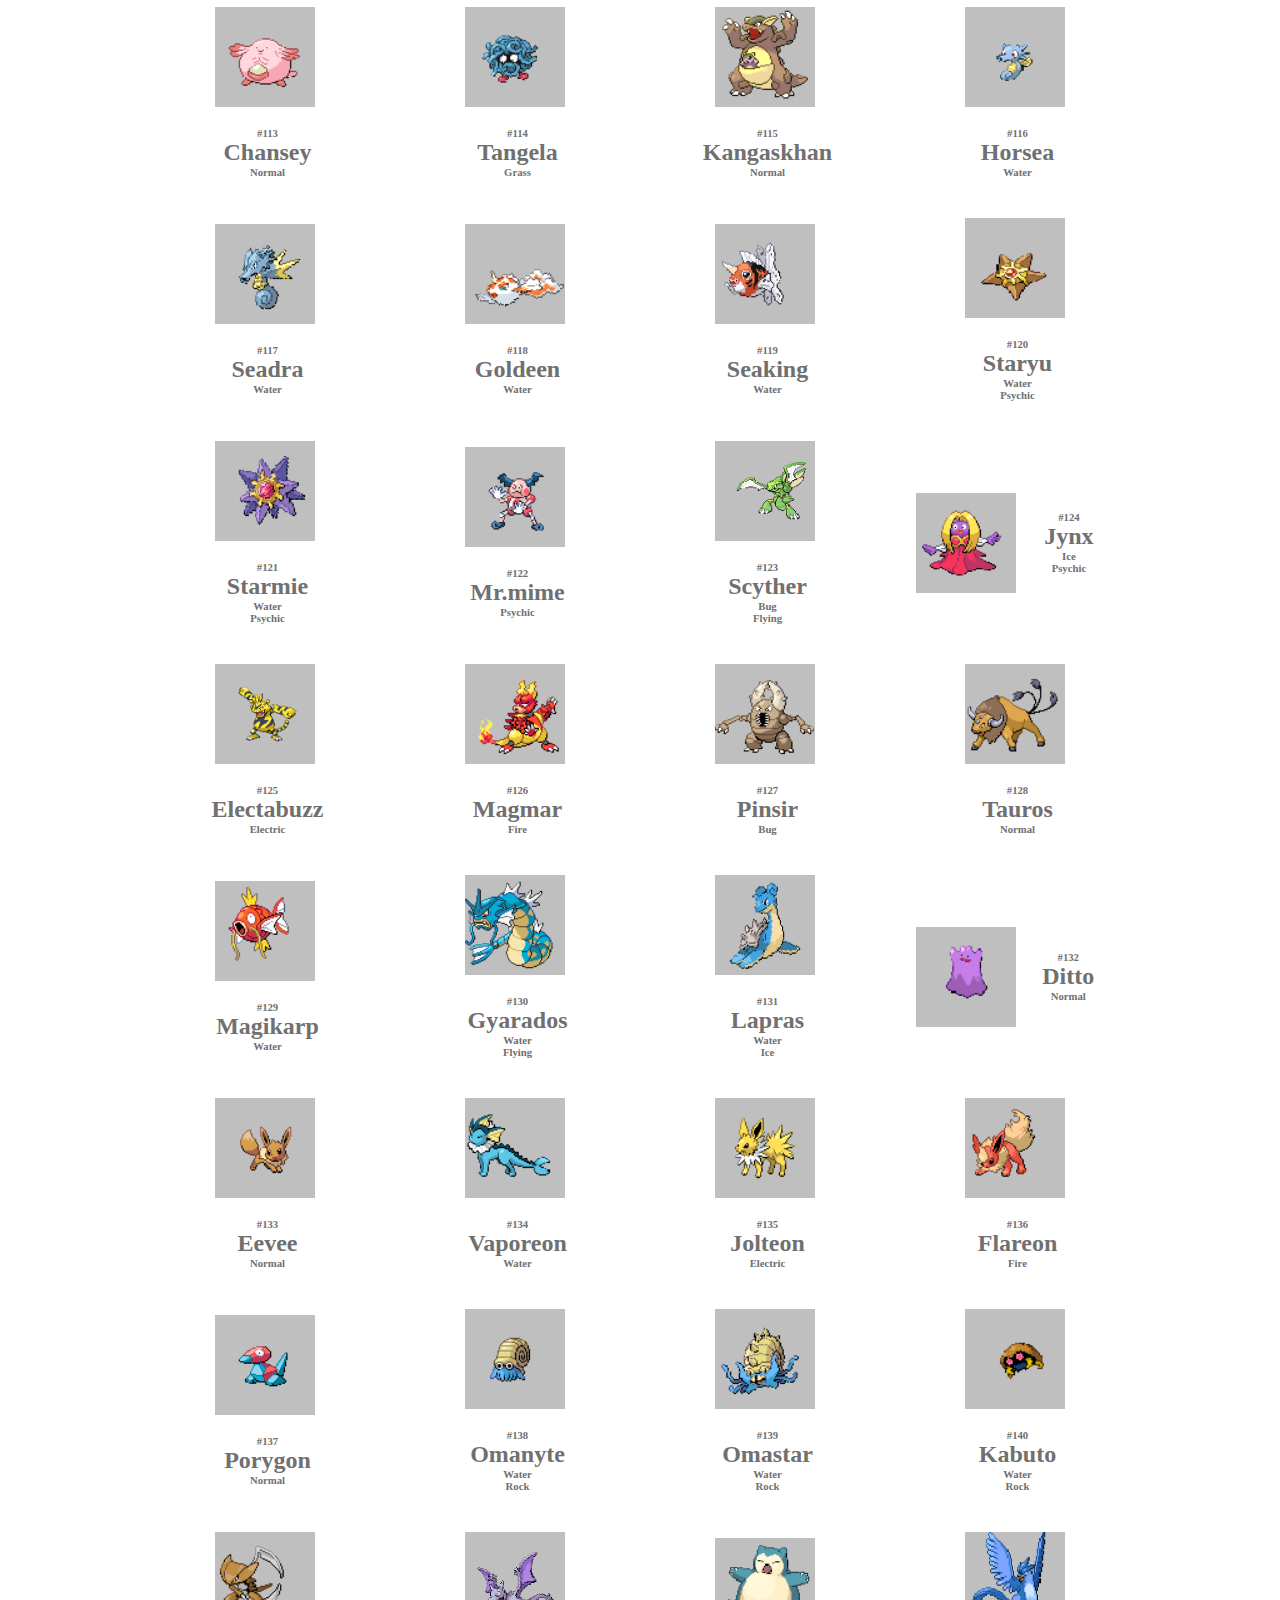
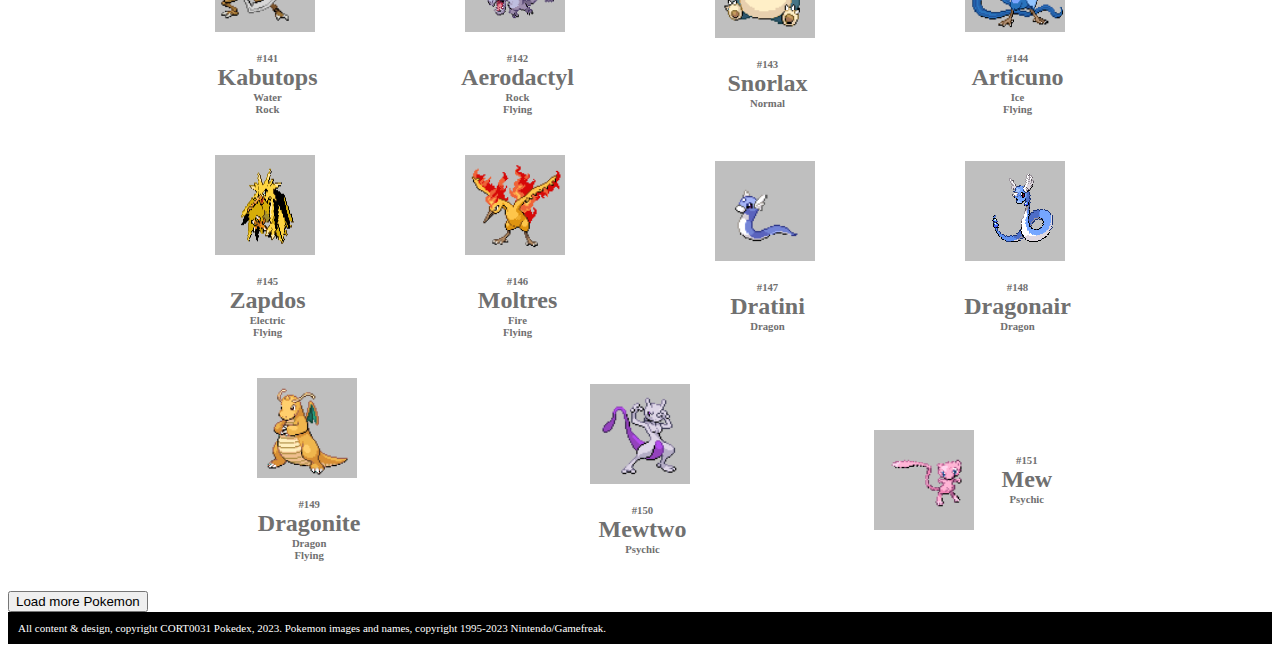
==== commit 061adf9a: "adds desktop styling" ====
--- a/index.html
+++ b/index.html
@@ -17,24 +17,41 @@
         <h1 class="text-center banner-text display-3">CORT0031 POKEDEX</h1>
     </nav>
 
-    <p class="project-info">This Pokedex is a project for the Web Development III classs of the IMD program in Algonquin College.<br>The CORT0031 Pokedex is a full list of the Gen 1's 150 Pokemon.</p>
+    <div class="wrapper">
 
-    <div id="pokemon-container">
-        <div class="image-container">
-            <a href="pokemon-page.html"><img src="pokedex/sprites-only/0001 sp.png" alt="bulbasaur"></a>
+        <p class="project-info">This Pokedex is a project for the Web Development III classs of the IMD program in Algonquin College.<br>The CORT0031 Pokedex is a full list of the Gen 1's 150 Pokemon.</p>
+
+        <!-- <div id="pokemon-container">
+            <div class="image-container">
+                <a href="pokemon-page.html"><img src="pokedex/sprites-only/0001 sp.png" alt="bulbasaur"></a>
+            </div>
+            <div class="info-container">
+                <h6>#001</h6>
+                <a href="pokemon-page.html"><h2>Bulbasaur</h2></a>
+                <h6 class="type-1">Grass</h6>
+                <h6 class="type-2">Poison</h6>
+            </div>
+        </div> -->
+
+        <div id="pokemon-container">
+            <div class="pokemon-card">
+                <div class="image-container">
+                    <a href="pokemon-page.html"><img src="pokedex/sprites-only/0001 sp.png" alt="bulbasaur"></a>
+                </div>
+                <div class="info-container">
+                    <h6>#001</h6>
+                    <a href="pokemon-page.html"><h2>Bulbasaur</h2></a>
+                    <h6 class="type-1">Grass</h6>
+                    <h6 class="type-2">Poison</h6>
+                </div>
+            </div>
         </div>
-        <div class="info-container">
-            <h6>#001</h6>
-            <a href="pokemon-page.html"><h2>Bulbasaur</h2></a>
-            <h6 class="type-1">Grass</h6>
-            <h6 class="type-2">Poison</h6>
-        </div>
-    </div>
 
-    <div class="container text-center py-3">
-        <div class="row">
-            <div class="col align-self-center">
-                <button type="button" class="btn btn-dark">Load more Pokemon</button>
+        <div class="container text-center py-3">
+            <div class="row">
+                <div class="col align-self-center">
+                    <button type="button" class="btn btn-dark">Load more Pokemon</button>
+                </div>
             </div>
         </div>
     </div>
--- a/css/styles.css
+++ b/css/styles.css
@@ -22,11 +22,11 @@
     font-size: 10px;
     font-family: 'Lato', sans-serif;
     padding: 5px;
-    margin: 5px;
-    max-width: 300px;
-}
-
-#pokemon-container{
+    margin: auto;
+    max-width: 300px;
+}
+
+.pokemon-card{
     padding: 10px;
     margin: auto;
     display: flex;
@@ -46,7 +46,7 @@
     
 }
 
-#pokemon-container h2,h6{
+.pokemon-card h2,h6{
     padding: 0px;
     margin: 0px;
     margin-bottom: 0;
@@ -180,3 +180,54 @@
     padding: 10px;
 }
 
+/* DESKTOP VERSION */
+
+@media (min-width:1200px) {
+
+
+    h1{
+        max-width: 600px;
+    }
+
+    .project-info {
+        font-size: 20px;
+        padding: 25px;
+        margin: auto;
+        max-width: 1200px;
+    }
+
+    .pokemon-card{
+        
+        max-width: 200px;
+        display: flex;
+        flex-wrap: wrap;
+        text-align: center;
+    }
+
+    #pokemon-container{
+        max-width: 1000px;
+        display: flex;
+        flex-wrap: wrap;
+        margin: auto;
+    }
+
+
+
+
+    .image-container{
+        margin: auto;
+    }
+
+    .info-container{
+        text-align: center;
+        margin: auto;
+        max-width: 400px;
+        padding: 20px;
+    }
+
+
+
+
+    
+}
+
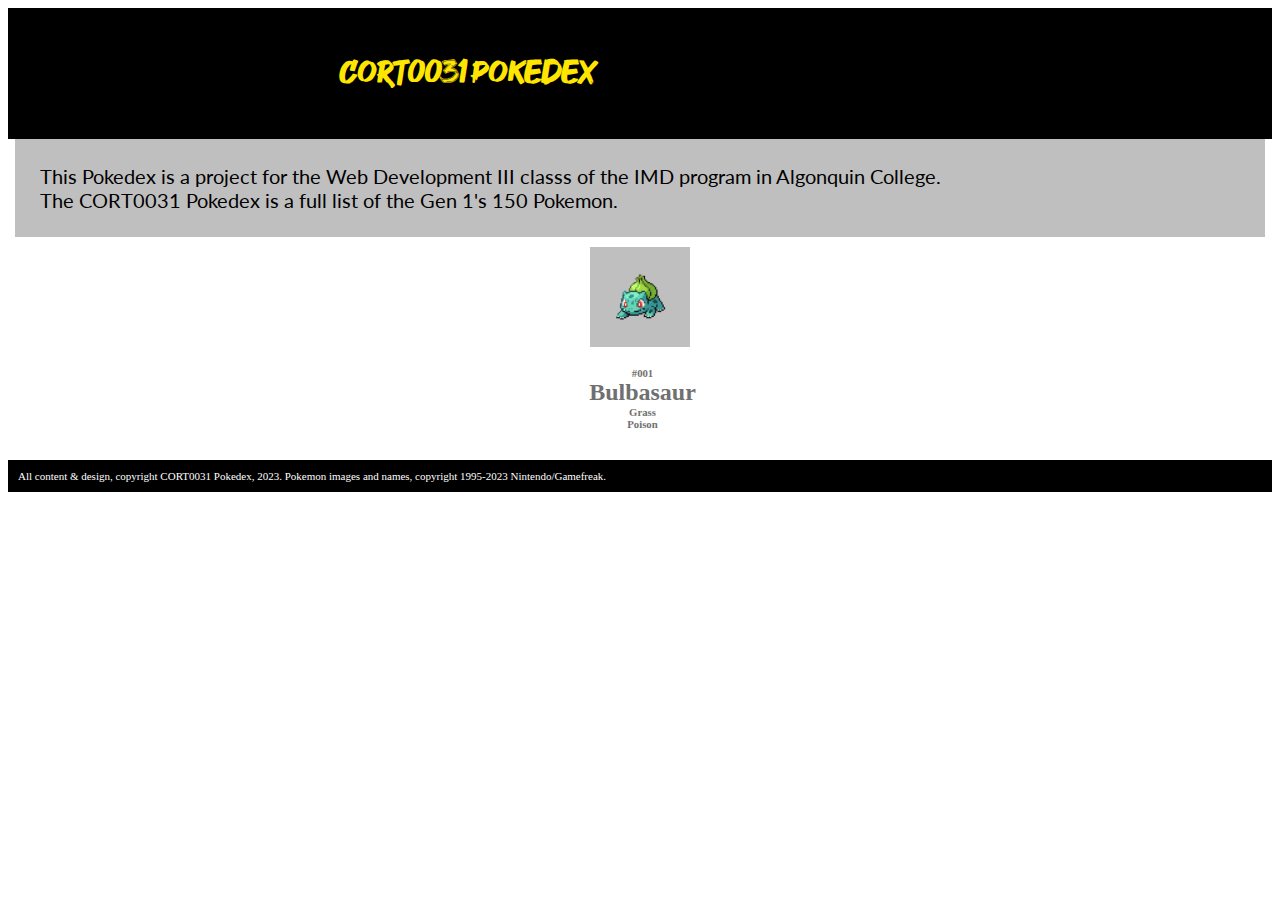
==== commit ee552d87: "Completes assignment" ====
--- a/index.html
+++ b/index.html
@@ -21,18 +21,6 @@
 
         <p class="project-info">This Pokedex is a project for the Web Development III classs of the IMD program in Algonquin College.<br>The CORT0031 Pokedex is a full list of the Gen 1's 150 Pokemon.</p>
 
-        <!-- <div id="pokemon-container">
-            <div class="image-container">
-                <a href="pokemon-page.html"><img src="pokedex/sprites-only/0001 sp.png" alt="bulbasaur"></a>
-            </div>
-            <div class="info-container">
-                <h6>#001</h6>
-                <a href="pokemon-page.html"><h2>Bulbasaur</h2></a>
-                <h6 class="type-1">Grass</h6>
-                <h6 class="type-2">Poison</h6>
-            </div>
-        </div> -->
-
         <div id="pokemon-container">
             <div class="pokemon-card">
                 <div class="image-container">
@@ -47,19 +35,20 @@
             </div>
         </div>
 
-        <div class="container text-center py-3">
+        <!-- <div class="container text-center py-3">
             <div class="row">
                 <div class="col align-self-center">
                     <button type="button" class="btn btn-dark">Load more Pokemon</button>
                 </div>
             </div>
-        </div>
+        </div> -->
     </div>
     
     <footer class="py-5 text-center">All content & design, copyright CORT0031 Pokedex, 2023. Pokemon images and names, copyright 1995-2023 Nintendo/Gamefreak.</footer>
     <script src="https://cdn.jsdelivr.net/npm/@popperjs/core@2.10.2/dist/umd/popper.min.js" integrity="sha384-7+zCNj/IqJ95wo16oMtfsKbZ9ccEh31eOz1HGyDuCQ6wgnyJNSYdrPa03rtR1zdB" crossorigin="anonymous"></script>
     <script src="https://cdn.jsdelivr.net/npm/bootstrap@5.1.3/dist/js/bootstrap.min.js" integrity="sha384-QJHtvGhmr9XOIpI6YVutG+2QOK9T+ZnN4kzFN1RtK3zEFEIsxhlmWl5/YESvpZ13" crossorigin="anonymous"></script>
-    <script src="script.js"></script>
+    <!-- <script src="script.js"></script> -->
+    <script src="dexinfo.js"></script>
     
 </body>
 </html>--- a/css/styles.css
+++ b/css/styles.css
@@ -79,6 +79,18 @@
     width: 300px;
 }
 
+.button-wrapper {
+    margin: auto;
+    text-align: center;
+    max-width: 350px;
+    padding: 30px;
+}
+
+.button-wrapper input{
+    margin: auto;
+    text-align: center;
+}
+
 .catch {
     margin: auto;
     max-width: 150px;
@@ -212,8 +224,6 @@
     }
 
 
-
-
     .image-container{
         margin: auto;
     }
@@ -226,8 +236,35 @@
     }
 
 
+    .evolution-card{
+        max-width: 800px;
+        margin: auto;
+    }
+
+
+    .entry-wrapper{
+        max-width: 1200px;
+        margin: auto;
+    }
+
+    .evolution-group{
+        max-width: 600px;
+        margin: auto;
+        display: flex;
+        flex-wrap: wrap;
+    }
+    .stage-1{
+        margin: 25px;
+    }
+    .stage-2{
+        margin: 25px;
+    }
+    .stage-3{
+        margin: 25px;
+    }
+
+
 
 
     
-}
-
+}